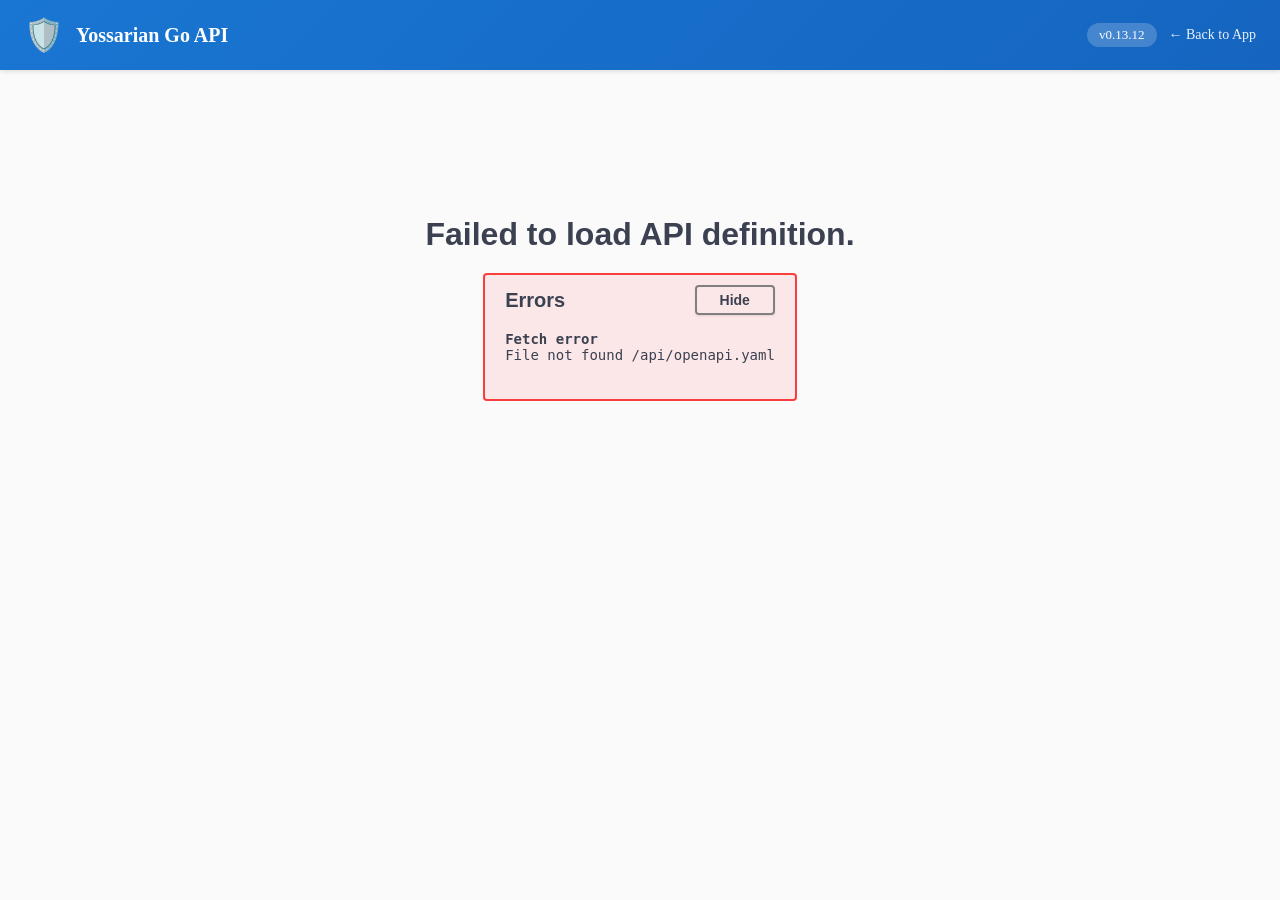
==== docs/swagger-ui.html @ 52fb743a "feat: add OpenAPI documentation with embedded Swagger UI" ====
﻿<!DOCTYPE html>
<html lang="en">
<head>
    <meta charset="UTF-8">
    <meta name="viewport" content="width=device-width, initial-scale=1.0">
    <title>Yossarian Go API Documentation</title>
    <link rel="icon" href="data:image/svg+xml,<svg xmlns='http://www.w3.org/2000/svg' viewBox='0 0 100 100'><text y='.9em' font-size='90'>🛡️</text></svg>">
    <link rel="stylesheet" type="text/css" href="/docs/swagger-ui.css">
    <style>
        html { box-sizing: border-box; overflow-y: scroll; }
        *, *:before, *:after { box-sizing: inherit; }
        body { margin: 0; background: #fafafa; }
        .swagger-ui .topbar { display: none; }
        .swagger-ui .info .title { font-size: 2em; }
        .custom-header {
            background: linear-gradient(135deg, #1976d2, #1565c0);
            color: white;
            padding: 16px 24px;
            display: flex;
            align-items: center;
            gap: 12px;
            box-shadow: 0 2px 4px rgba(0,0,0,0.1);
        }
        .custom-header .logo { font-size: 32px; }
        .custom-header .title { font-size: 20px; font-weight: 600; }
        .custom-header .version { 
            background: rgba(255,255,255,0.2); 
            padding: 4px 12px; 
            border-radius: 12px; 
            font-size: 13px;
            margin-left: auto;
        }
        .custom-header .back-link {
            color: white;
            text-decoration: none;
            opacity: 0.9;
            font-size: 14px;
        }
        .custom-header .back-link:hover { opacity: 1; }
    </style>
</head>
<body>
    <div class="custom-header">
        <span class="logo">🛡️</span>
        <span class="title">Yossarian Go API</span>
        <span class="version">v0.13.12</span>
        <a href="/" class="back-link">← Back to App</a>
    </div>
    <div id="swagger-ui"></div>
    <script src="/docs/swagger-ui-bundle.js" charset="UTF-8"></script>
    <script src="/docs/swagger-ui-standalone-preset.js" charset="UTF-8"></script>
    <script>
        window.onload = function() {
            const ui = SwaggerUIBundle({
                url: "/api/openapi.yaml",
                dom_id: '#swagger-ui',
                deepLinking: true,
                presets: [
                    SwaggerUIBundle.presets.apis,
                    SwaggerUIStandalonePreset
                ],
                plugins: [
                    SwaggerUIBundle.plugins.DownloadUrl
                ],
                layout: "StandaloneLayout",
                defaultModelsExpandDepth: -1,
                docExpansion: "list",
                filter: true
            });
            window.ui = ui;
        };
    </script>
</body>
</html>
---- docs/swagger-ui.css ----
.swagger-ui{color:#3b4151;font-family:sans-serif/*! normalize.css v7.0.0 | MIT License | github.com/necolas/normalize.css */}.swagger-ui html{line-height:1.15;-ms-text-size-adjust:100%;-webkit-text-size-adjust:100%}.swagger-ui body{margin:0}.swagger-ui article,.swagger-ui aside,.swagger-ui footer,.swagger-ui header,.swagger-ui nav,.swagger-ui section{display:block}.swagger-ui h1{font-size:2em;margin:.67em 0}.swagger-ui figcaption,.swagger-ui figure,.swagger-ui main{display:block}.swagger-ui figure{margin:1em 40px}.swagger-ui hr{box-sizing:content-box;height:0;overflow:visible}.swagger-ui pre{font-family:monospace,monospace;font-size:1em}.swagger-ui a{background-color:transparent;-webkit-text-decoration-skip:objects}.swagger-ui abbr[title]{border-bottom:none;text-decoration:underline;-webkit-text-decoration:underline dotted;text-decoration:underline dotted}.swagger-ui b,.swagger-ui strong{font-weight:inherit;font-weight:bolder}.swagger-ui code,.swagger-ui kbd,.swagger-ui samp{font-family:monospace,monospace;font-size:1em}.swagger-ui dfn{font-style:italic}.swagger-ui mark{background-color:#ff0;color:#000}.swagger-ui small{font-size:80%}.swagger-ui sub,.swagger-ui sup{font-size:75%;line-height:0;position:relative;vertical-align:baseline}.swagger-ui sub{bottom:-.25em}.swagger-ui sup{top:-.5em}.swagger-ui audio,.swagger-ui video{display:inline-block}.swagger-ui audio:not([controls]){display:none;height:0}.swagger-ui img{border-style:none}.swagger-ui svg:not(:root){overflow:hidden}.swagger-ui button,.swagger-ui input,.swagger-ui optgroup,.swagger-ui select,.swagger-ui textarea{font-family:sans-serif;font-size:100%;line-height:1.15;margin:0}.swagger-ui button,.swagger-ui input{overflow:visible}.swagger-ui button,.swagger-ui select{text-transform:none}.swagger-ui [type=reset],.swagger-ui [type=submit],.swagger-ui button,.swagger-ui html [type=button]{-webkit-appearance:button}.swagger-ui [type=button]::-moz-focus-inner,.swagger-ui [type=reset]::-moz-focus-inner,.swagger-ui [type=submit]::-moz-focus-inner,.swagger-ui button::-moz-focus-inner{border-style:none;padding:0}.swagger-ui [type=button]:-moz-focusring,.swagger-ui [type=reset]:-moz-focusring,.swagger-ui [type=submit]:-moz-focusring,.swagger-ui button:-moz-focusring{outline:1px dotted ButtonText}.swagger-ui fieldset{padding:.35em .75em .625em}.swagger-ui legend{box-sizing:border-box;color:inherit;display:table;max-width:100%;padding:0;white-space:normal}.swagger-ui progress{display:inline-block;vertical-align:baseline}.swagger-ui textarea{overflow:auto}.swagger-ui [type=checkbox],.swagger-ui [type=radio]{box-sizing:border-box;padding:0}.swagger-ui [type=number]::-webkit-inner-spin-button,.swagger-ui [type=number]::-webkit-outer-spin-button{height:auto}.swagger-ui [type=search]{-webkit-appearance:textfield;outline-offset:-2px}.swagger-ui [type=search]::-webkit-search-cancel-button,.swagger-ui [type=search]::-webkit-search-decoration{-webkit-appearance:none}.swagger-ui ::-webkit-file-upload-button{-webkit-appearance:button;font:inherit}.swagger-ui details,.swagger-ui menu{display:block}.swagger-ui summary{display:list-item}.swagger-ui canvas{display:inline-block}.swagger-ui [hidden],.swagger-ui template{display:none}.swagger-ui .debug *{outline:1px solid gold}.swagger-ui .debug-white *{outline:1px solid #fff}.swagger-ui .debug-black *{outline:1px solid #000}.swagger-ui .debug-grid{background:transparent url([data-uri]) repeat 0 0}.swagger-ui .debug-grid-16{background:transparent url([data-uri]) repeat 0 0}.swagger-ui .debug-grid-8-solid{background:#fff url([data-uri]) repeat 0 0}.swagger-ui .debug-grid-16-solid{background:#fff url([data-uri]) repeat 0 0}.swagger-ui .border-box,.swagger-ui a,.swagger-ui article,.swagger-ui body,.swagger-ui code,.swagger-ui dd,.swagger-ui div,.swagger-ui dl,.swagger-ui dt,.swagger-ui fieldset,.swagger-ui footer,.swagger-ui form,.swagger-ui h1,.swagger-ui h2,.swagger-ui h3,.swagger-ui h4,.swagger-ui h5,.swagger-ui h6,.swagger-ui header,.swagger-ui html,.swagger-ui input[type=email],.swagger-ui input[type=number],.swagger-ui input[type=password],.swagger-ui input[type=tel],.swagger-ui input[type=text],.swagger-ui input[type=url],.swagger-ui legend,.swagger-ui li,.swagger-ui main,.swagger-ui ol,.swagger-ui p,.swagger-ui pre,.swagger-ui section,.swagger-ui table,.swagger-ui td,.swagger-ui textarea,.swagger-ui th,.swagger-ui tr,.swagger-ui ul{box-sizing:border-box}.swagger-ui .aspect-ratio{height:0;position:relative}.swagger-ui .aspect-ratio--16x9{padding-bottom:56.25%}.swagger-ui .aspect-ratio--9x16{padding-bottom:177.77%}.swagger-ui .aspect-ratio--4x3{padding-bottom:75%}.swagger-ui .aspect-ratio--3x4{padding-bottom:133.33%}.swagger-ui .aspect-ratio--6x4{padding-bottom:66.6%}.swagger-ui .aspect-ratio--4x6{padding-bottom:150%}.swagger-ui .aspect-ratio--8x5{padding-bottom:62.5%}.swagger-ui .aspect-ratio--5x8{padding-bottom:160%}.swagger-ui .aspect-ratio--7x5{padding-bottom:71.42%}.swagger-ui .aspect-ratio--5x7{padding-bottom:140%}.swagger-ui .aspect-ratio--1x1{padding-bottom:100%}.swagger-ui .aspect-ratio--object{bottom:0;height:100%;left:0;position:absolute;right:0;top:0;width:100%;z-index:100}@media screen and (min-width:30em){.swagger-ui .aspect-ratio-ns{height:0;position:relative}.swagger-ui .aspect-ratio--16x9-ns{padding-bottom:56.25%}.swagger-ui .aspect-ratio--9x16-ns{padding-bottom:177.77%}.swagger-ui .aspect-ratio--4x3-ns{padding-bottom:75%}.swagger-ui .aspect-ratio--3x4-ns{padding-bottom:133.33%}.swagger-ui .aspect-ratio--6x4-ns{padding-bottom:66.6%}.swagger-ui .aspect-ratio--4x6-ns{padding-bottom:150%}.swagger-ui .aspect-ratio--8x5-ns{padding-bottom:62.5%}.swagger-ui .aspect-ratio--5x8-ns{padding-bottom:160%}.swagger-ui .aspect-ratio--7x5-ns{padding-bottom:71.42%}.swagger-ui .aspect-ratio--5x7-ns{padding-bottom:140%}.swagger-ui .aspect-ratio--1x1-ns{padding-bottom:100%}.swagger-ui .aspect-ratio--object-ns{bottom:0;height:100%;left:0;position:absolute;right:0;top:0;width:100%;z-index:100}}@media screen and (min-width:30em)and (max-width:60em){.swagger-ui .aspect-ratio-m{height:0;position:relative}.swagger-ui .aspect-ratio--16x9-m{padding-bottom:56.25%}.swagger-ui .aspect-ratio--9x16-m{padding-bottom:177.77%}.swagger-ui .aspect-ratio--4x3-m{padding-bottom:75%}.swagger-ui .aspect-ratio--3x4-m{padding-bottom:133.33%}.swagger-ui .aspect-ratio--6x4-m{padding-bottom:66.6%}.swagger-ui .aspect-ratio--4x6-m{padding-bottom:150%}.swagger-ui .aspect-ratio--8x5-m{padding-bottom:62.5%}.swagger-ui .aspect-ratio--5x8-m{padding-bottom:160%}.swagger-ui .aspect-ratio--7x5-m{padding-bottom:71.42%}.swagger-ui .aspect-ratio--5x7-m{padding-bottom:140%}.swagger-ui .aspect-ratio--1x1-m{padding-bottom:100%}.swagger-ui .aspect-ratio--object-m{bottom:0;height:100%;left:0;position:absolute;right:0;top:0;width:100%;z-index:100}}@media screen and (min-width:60em){.swagger-ui .aspect-ratio-l{height:0;position:relative}.swagger-ui .aspect-ratio--16x9-l{padding-bottom:56.25%}.swagger-ui .aspect-ratio--9x16-l{padding-bottom:177.77%}.swagger-ui .aspect-ratio--4x3-l{padding-bottom:75%}.swagger-ui .aspect-ratio--3x4-l{padding-bottom:133.33%}.swagger-ui .aspect-ratio--6x4-l{padding-bottom:66.6%}.swagger-ui .aspect-ratio--4x6-l{padding-bottom:150%}.swagger-ui .aspect-ratio--8x5-l{padding-bottom:62.5%}.swagger-ui .aspect-ratio--5x8-l{padding-bottom:160%}.swagger-ui .aspect-ratio--7x5-l{padding-bottom:71.42%}.swagger-ui .aspect-ratio--5x7-l{padding-bottom:140%}.swagger-ui .aspect-ratio--1x1-l{padding-bottom:100%}.swagger-ui .aspect-ratio--object-l{bottom:0;height:100%;left:0;position:absolute;right:0;top:0;width:100%;z-index:100}}.swagger-ui img{max-width:100%}.swagger-ui .cover{background-size:cover!important}.swagger-ui .contain{background-size:contain!important}@media screen and (min-width:30em){.swagger-ui .cover-ns{background-size:cover!important}.swagger-ui .contain-ns{background-size:contain!important}}@media screen and (min-width:30em)and (max-width:60em){.swagger-ui .cover-m{background-size:cover!important}.swagger-ui .contain-m{background-size:contain!important}}@media screen and (min-width:60em){.swagger-ui .cover-l{background-size:cover!important}.swagger-ui .contain-l{background-size:contain!important}}.swagger-ui .bg-center{background-position:50%;background-repeat:no-repeat}.swagger-ui .bg-top{background-position:top;background-repeat:no-repeat}.swagger-ui .bg-right{background-position:100%;background-repeat:no-repeat}.swagger-ui .bg-bottom{background-position:bottom;background-repeat:no-repeat}.swagger-ui .bg-left{background-position:0;background-repeat:no-repeat}@media screen and (min-width:30em){.swagger-ui .bg-center-ns{background-position:50%;background-repeat:no-repeat}.swagger-ui .bg-top-ns{background-position:top;background-repeat:no-repeat}.swagger-ui .bg-right-ns{background-position:100%;background-repeat:no-repeat}.swagger-ui .bg-bottom-ns{background-position:bottom;background-repeat:no-repeat}.swagger-ui .bg-left-ns{background-position:0;background-repeat:no-repeat}}@media screen and (min-width:30em)and (max-width:60em){.swagger-ui .bg-center-m{background-position:50%;background-repeat:no-repeat}.swagger-ui .bg-top-m{background-position:top;background-repeat:no-repeat}.swagger-ui .bg-right-m{background-position:100%;background-repeat:no-repeat}.swagger-ui .bg-bottom-m{background-position:bottom;background-repeat:no-repeat}.swagger-ui .bg-left-m{background-position:0;background-repeat:no-repeat}}@media screen and (min-width:60em){.swagger-ui .bg-center-l{background-position:50%;background-repeat:no-repeat}.swagger-ui .bg-top-l{background-position:top;background-repeat:no-repeat}.swagger-ui .bg-right-l{background-position:100%;background-repeat:no-repeat}.swagger-ui .bg-bottom-l{background-position:bottom;background-repeat:no-repeat}.swagger-ui .bg-left-l{background-position:0;background-repeat:no-repeat}}.swagger-ui .outline{outline:1px solid}.swagger-ui .outline-transparent{outline:1px solid transparent}.swagger-ui .outline-0{outline:0}@media screen and (min-width:30em){.swagger-ui .outline-ns{outline:1px solid}.swagger-ui .outline-transparent-ns{outline:1px solid transparent}.swagger-ui .outline-0-ns{outline:0}}@media screen and (min-width:30em)and (max-width:60em){.swagger-ui .outline-m{outline:1px solid}.swagger-ui .outline-transparent-m{outline:1px solid transparent}.swagger-ui .outline-0-m{outline:0}}@media screen and (min-width:60em){.swagger-ui .outline-l{outline:1px solid}.swagger-ui .outline-transparent-l{outline:1px solid transparent}.swagger-ui .outline-0-l{outline:0}}.swagger-ui .ba{border-style:solid;border-width:1px}.swagger-ui .bt{border-top-style:solid;border-top-width:1px}.swagger-ui .br{border-right-style:solid;border-right-width:1px}.swagger-ui .bb{border-bottom-style:solid;border-bottom-width:1px}.swagger-ui .bl{border-left-style:solid;border-left-width:1px}.swagger-ui .bn{border-style:none;border-width:0}@media screen and (min-width:30em){.swagger-ui .ba-ns{border-style:solid;border-width:1px}.swagger-ui .bt-ns{border-top-style:solid;border-top-width:1px}.swagger-ui .br-ns{border-right-style:solid;border-right-width:1px}.swagger-ui .bb-ns{border-bottom-style:solid;border-bottom-width:1px}.swagger-ui .bl-ns{border-left-style:solid;border-left-width:1px}.swagger-ui .bn-ns{border-style:none;border-width:0}}@media screen and (min-width:30em)and (max-width:60em){.swagger-ui .ba-m{border-style:solid;border-width:1px}.swagger-ui .bt-m{border-top-style:solid;border-top-width:1px}.swagger-ui .br-m{border-right-style:solid;border-right-width:1px}.swagger-ui .bb-m{border-bottom-style:solid;border-bottom-width:1px}.swagger-ui .bl-m{border-left-style:solid;border-left-width:1px}.swagger-ui .bn-m{border-style:none;border-width:0}}@media screen and (min-width:60em){.swagger-ui .ba-l{border-style:solid;border-width:1px}.swagger-ui .bt-l{border-top-style:solid;border-top-width:1px}.swagger-ui .br-l{border-right-style:solid;border-right-width:1px}.swagger-ui .bb-l{border-bottom-style:solid;border-bottom-width:1px}.swagger-ui .bl-l{border-left-style:solid;border-left-width:1px}.swagger-ui .bn-l{border-style:none;border-width:0}}.swagger-ui .b--black{border-color:#000}.swagger-ui .b--near-black{border-color:#111}.swagger-ui .b--dark-gray{border-color:#333}.swagger-ui .b--mid-gray{border-color:#555}.swagger-ui .b--gray{border-color:#777}.swagger-ui .b--silver{border-color:#999}.swagger-ui .b--light-silver{border-color:#aaa}.swagger-ui .b--moon-gray{border-color:#ccc}.swagger-ui .b--light-gray{border-color:#eee}.swagger-ui .b--near-white{border-color:#f4f4f4}.swagger-ui .b--white{border-color:#fff}.swagger-ui .b--white-90{border-color:hsla(0,0%,100%,.9)}.swagger-ui .b--white-80{border-color:hsla(0,0%,100%,.8)}.swagger-ui .b--white-70{border-color:hsla(0,0%,100%,.7)}.swagger-ui .b--white-60{border-color:hsla(0,0%,100%,.6)}.swagger-ui .b--white-50{border-color:hsla(0,0%,100%,.5)}.swagger-ui .b--white-40{border-color:hsla(0,0%,100%,.4)}.swagger-ui .b--white-30{border-color:hsla(0,0%,100%,.3)}.swagger-ui .b--white-20{border-color:hsla(0,0%,100%,.2)}.swagger-ui .b--white-10{border-color:hsla(0,0%,100%,.1)}.swagger-ui .b--white-05{border-color:hsla(0,0%,100%,.05)}.swagger-ui .b--white-025{border-color:hsla(0,0%,100%,.025)}.swagger-ui .b--white-0125{border-color:hsla(0,0%,100%,.013)}.swagger-ui .b--black-90{border-color:rgba(0,0,0,.9)}.swagger-ui .b--black-80{border-color:rgba(0,0,0,.8)}.swagger-ui .b--black-70{border-color:rgba(0,0,0,.7)}.swagger-ui .b--black-60{border-color:rgba(0,0,0,.6)}.swagger-ui .b--black-50{border-color:rgba(0,0,0,.5)}.swagger-ui .b--black-40{border-color:rgba(0,0,0,.4)}.swagger-ui .b--black-30{border-color:rgba(0,0,0,.3)}.swagger-ui .b--black-20{border-color:rgba(0,0,0,.2)}.swagger-ui .b--black-10{border-color:rgba(0,0,0,.1)}.swagger-ui .b--black-05{border-color:rgba(0,0,0,.05)}.swagger-ui .b--black-025{border-color:rgba(0,0,0,.025)}.swagger-ui .b--black-0125{border-color:rgba(0,0,0,.013)}.swagger-ui .b--dark-red{border-color:#e7040f}.swagger-ui .b--red{border-color:#ff4136}.swagger-ui .b--light-red{border-color:#ff725c}.swagger-ui .b--orange{border-color:#ff6300}.swagger-ui .b--gold{border-color:#ffb700}.swagger-ui .b--yellow{border-color:gold}.swagger-ui .b--light-yellow{border-color:#fbf1a9}.swagger-ui .b--purple{border-color:#5e2ca5}.swagger-ui .b--light-purple{border-color:#a463f2}.swagger-ui .b--dark-pink{border-color:#d5008f}.swagger-ui .b--hot-pink{border-color:#ff41b4}.swagger-ui .b--pink{border-color:#ff80cc}.swagger-ui .b--light-pink{border-color:#ffa3d7}.swagger-ui .b--dark-green{border-color:#137752}.swagger-ui .b--green{border-color:#19a974}.swagger-ui .b--light-green{border-color:#9eebcf}.swagger-ui .b--navy{border-color:#001b44}.swagger-ui .b--dark-blue{border-color:#00449e}.swagger-ui .b--blue{border-color:#357edd}.swagger-ui .b--light-blue{border-color:#96ccff}.swagger-ui .b--lightest-blue{border-color:#cdecff}.swagger-ui .b--washed-blue{border-color:#f6fffe}.swagger-ui .b--washed-green{border-color:#e8fdf5}.swagger-ui .b--washed-yellow{border-color:#fffceb}.swagger-ui .b--washed-red{border-color:#ffdfdf}.swagger-ui .b--transparent{border-color:transparent}.swagger-ui .b--inherit{border-color:inherit}.swagger-ui .br0{border-radius:0}.swagger-ui .br1{border-radius:.125rem}.swagger-ui .br2{border-radius:.25rem}.swagger-ui .br3{border-radius:.5rem}.swagger-ui .br4{border-radius:1rem}.swagger-ui .br-100{border-radius:100%}.swagger-ui .br-pill{border-radius:9999px}.swagger-ui .br--bottom{border-top-left-radius:0;border-top-right-radius:0}.swagger-ui .br--top{border-bottom-left-radius:0;border-bottom-right-radius:0}.swagger-ui .br--right{border-bottom-left-radius:0;border-top-left-radius:0}.swagger-ui .br--left{border-bottom-right-radius:0;border-top-right-radius:0}@media screen and (min-width:30em){.swagger-ui .br0-ns{border-radius:0}.swagger-ui .br1-ns{border-radius:.125rem}.swagger-ui .br2-ns{border-radius:.25rem}.swagger-ui .br3-ns{border-radius:.5rem}.swagger-ui .br4-ns{border-radius:1rem}.swagger-ui .br-100-ns{border-radius:100%}.swagger-ui .br-pill-ns{border-radius:9999px}.swagger-ui .br--bottom-ns{border-top-left-radius:0;border-top-right-radius:0}.swagger-ui .br--top-ns{border-bottom-left-radius:0;border-bottom-right-radius:0}.swagger-ui .br--right-ns{border-bottom-left-radius:0;border-top-left-radius:0}.swagger-ui .br--left-ns{border-bottom-right-radius:0;border-top-right-radius:0}}@media screen and (min-width:30em)and (max-width:60em){.swagger-ui .br0-m{border-radius:0}.swagger-ui .br1-m{border-radius:.125rem}.swagger-ui .br2-m{border-radius:.25rem}.swagger-ui .br3-m{border-radius:.5rem}.swagger-ui .br4-m{border-radius:1rem}.swagger-ui .br-100-m{border-radius:100%}.swagger-ui .br-pill-m{border-radius:9999px}.swagger-ui .br--bottom-m{border-top-left-radius:0;border-top-right-radius:0}.swagger-ui .br--top-m{border-bottom-left-radius:0;border-bottom-right-radius:0}.swagger-ui .br--right-m{border-bottom-left-radius:0;border-top-left-radius:0}.swagger-ui .br--left-m{border-bottom-right-radius:0;border-top-right-radius:0}}@media screen and (min-width:60em){.swagger-ui .br0-l{border-radius:0}.swagger-ui .br1-l{border-radius:.125rem}.swagger-ui .br2-l{border-radius:.25rem}.swagger-ui .br3-l{border-radius:.5rem}.swagger-ui .br4-l{border-radius:1rem}.swagger-ui .br-100-l{border-radius:100%}.swagger-ui .br-pill-l{border-radius:9999px}.swagger-ui .br--bottom-l{border-top-left-radius:0;border-top-right-radius:0}.swagger-ui .br--top-l{border-bottom-left-radius:0;border-bottom-right-radius:0}.swagger-ui .br--right-l{border-bottom-left-radius:0;border-top-left-radius:0}.swagger-ui .br--left-l{border-bottom-right-radius:0;border-top-right-radius:0}}.swagger-ui .b--dotted{border-style:dotted}.swagger-ui .b--dashed{border-style:dashed}.swagger-ui .b--solid{border-style:solid}.swagger-ui .b--none{border-style:none}@media screen and (min-width:30em){.swagger-ui .b--dotted-ns{border-style:dotted}.swagger-ui .b--dashed-ns{border-style:dashed}.swagger-ui .b--solid-ns{border-style:solid}.swagger-ui .b--none-ns{border-style:none}}@media screen and (min-width:30em)and (max-width:60em){.swagger-ui .b--dotted-m{border-style:dotted}.swagger-ui .b--dashed-m{border-style:dashed}.swagger-ui .b--solid-m{border-style:solid}.swagger-ui .b--none-m{border-style:none}}@media screen and (min-width:60em){.swagger-ui .b--dotted-l{border-style:dotted}.swagger-ui .b--dashed-l{border-style:dashed}.swagger-ui .b--solid-l{border-style:solid}.swagger-ui .b--none-l{border-style:none}}.swagger-ui .bw0{border-width:0}.swagger-ui .bw1{border-width:.125rem}.swagger-ui .bw2{border-width:.25rem}.swagger-ui .bw3{border-width:.5rem}.swagger-ui .bw4{border-width:1rem}.swagger-ui .bw5{border-width:2rem}.swagger-ui .bt-0{border-top-width:0}.swagger-ui .br-0{border-right-width:0}.swagger-ui .bb-0{border-bottom-width:0}.swagger-ui .bl-0{border-left-width:0}@media screen and (min-width:30em){.swagger-ui .bw0-ns{border-width:0}.swagger-ui .bw1-ns{border-width:.125rem}.swagger-ui .bw2-ns{border-width:.25rem}.swagger-ui .bw3-ns{border-width:.5rem}.swagger-ui .bw4-ns{border-width:1rem}.swagger-ui .bw5-ns{border-width:2rem}.swagger-ui .bt-0-ns{border-top-width:0}.swagger-ui .br-0-ns{border-right-width:0}.swagger-ui .bb-0-ns{border-bottom-width:0}.swagger-ui .bl-0-ns{border-left-width:0}}@media screen and (min-width:30em)and (max-width:60em){.swagger-ui .bw0-m{border-width:0}.swagger-ui .bw1-m{border-width:.125rem}.swagger-ui .bw2-m{border-width:.25rem}.swagger-ui .bw3-m{border-width:.5rem}.swagger-ui .bw4-m{border-width:1rem}.swagger-ui .bw5-m{border-width:2rem}.swagger-ui .bt-0-m{border-top-width:0}.swagger-ui .br-0-m{border-right-width:0}.swagger-ui .bb-0-m{border-bottom-width:0}.swagger-ui .bl-0-m{border-left-width:0}}@media screen and (min-width:60em){.swagger-ui .bw0-l{border-width:0}.swagger-ui .bw1-l{border-width:.125rem}.swagger-ui .bw2-l{border-width:.25rem}.swagger-ui .bw3-l{border-width:.5rem}.swagger-ui .bw4-l{border-width:1rem}.swagger-ui .bw5-l{border-width:2rem}.swagger-ui .bt-0-l{border-top-width:0}.swagger-ui .br-0-l{border-right-width:0}.swagger-ui .bb-0-l{border-bottom-width:0}.swagger-ui .bl-0-l{border-left-width:0}}.swagger-ui .shadow-1{box-shadow:0 0 4px 2px rgba(0,0,0,.2)}.swagger-ui .shadow-2{box-shadow:0 0 8px 2px rgba(0,0,0,.2)}.swagger-ui .shadow-3{box-shadow:2px 2px 4px 2px rgba(0,0,0,.2)}.swagger-ui .shadow-4{box-shadow:2px 2px 8px 0 rgba(0,0,0,.2)}.swagger-ui .shadow-5{box-shadow:4px 4px 8px 0 rgba(0,0,0,.2)}@media screen and (min-width:30em){.swagger-ui .shadow-1-ns{box-shadow:0 0 4px 2px rgba(0,0,0,.2)}.swagger-ui .shadow-2-ns{box-shadow:0 0 8px 2px rgba(0,0,0,.2)}.swagger-ui .shadow-3-ns{box-shadow:2px 2px 4px 2px rgba(0,0,0,.2)}.swagger-ui .shadow-4-ns{box-shadow:2px 2px 8px 0 rgba(0,0,0,.2)}.swagger-ui .shadow-5-ns{box-shadow:4px 4px 8px 0 rgba(0,0,0,.2)}}@media screen and (min-width:30em)and (max-width:60em){.swagger-ui .shadow-1-m{box-shadow:0 0 4px 2px rgba(0,0,0,.2)}.swagger-ui .shadow-2-m{box-shadow:0 0 8px 2px rgba(0,0,0,.2)}.swagger-ui .shadow-3-m{box-shadow:2px 2px 4px 2px rgba(0,0,0,.2)}.swagger-ui .shadow-4-m{box-shadow:2px 2px 8px 0 rgba(0,0,0,.2)}.swagger-ui .shadow-5-m{box-shadow:4px 4px 8px 0 rgba(0,0,0,.2)}}@media screen and (min-width:60em){.swagger-ui .shadow-1-l{box-shadow:0 0 4px 2px rgba(0,0,0,.2)}.swagger-ui .shadow-2-l{box-shadow:0 0 8px 2px rgba(0,0,0,.2)}.swagger-ui .shadow-3-l{box-shadow:2px 2px 4px 2px rgba(0,0,0,.2)}.swagger-ui .shadow-4-l{box-shadow:2px 2px 8px 0 rgba(0,0,0,.2)}.swagger-ui .shadow-5-l{box-shadow:4px 4px 8px 0 rgba(0,0,0,.2)}}.swagger-ui .pre{overflow-x:auto;overflow-y:hidden;overflow:scroll}.swagger-ui .top-0{top:0}.swagger-ui .right-0{right:0}.swagger-ui .bottom-0{bottom:0}.swagger-ui .left-0{left:0}.swagger-ui .top-1{top:1rem}.swagger-ui .right-1{right:1rem}.swagger-ui .bottom-1{bottom:1rem}.swagger-ui .left-1{left:1rem}.swagger-ui .top-2{top:2rem}.swagger-ui .right-2{right:2rem}.swagger-ui .bottom-2{bottom:2rem}.swagger-ui .left-2{left:2rem}.swagger-ui .top--1{top:-1rem}.swagger-ui .right--1{right:-1rem}.swagger-ui .bottom--1{bottom:-1rem}.swagger-ui .left--1{left:-1rem}.swagger-ui .top--2{top:-2rem}.swagger-ui .right--2{right:-2rem}.swagger-ui .bottom--2{bottom:-2rem}.swagger-ui .left--2{left:-2rem}.swagger-ui .absolute--fill{bottom:0;left:0;right:0;top:0}@media screen and (min-width:30em){.swagger-ui .top-0-ns{top:0}.swagger-ui .left-0-ns{left:0}.swagger-ui .right-0-ns{right:0}.swagger-ui .bottom-0-ns{bottom:0}.swagger-ui .top-1-ns{top:1rem}.swagger-ui .left-1-ns{left:1rem}.swagger-ui .right-1-ns{right:1rem}.swagger-ui .bottom-1-ns{bottom:1rem}.swagger-ui .top-2-ns{top:2rem}.swagger-ui .left-2-ns{left:2rem}.swagger-ui .right-2-ns{right:2rem}.swagger-ui .bottom-2-ns{bottom:2rem}.swagger-ui .top--1-ns{top:-1rem}.swagger-ui .right--1-ns{right:-1rem}.swagger-ui .bottom--1-ns{bottom:-1rem}.swagger-ui .left--1-ns{left:-1rem}.swagger-ui .top--2-ns{top:-2rem}.swagger-ui .right--2-ns{right:-2rem}.swagger-ui .bottom--2-ns{bottom:-2rem}.swagger-ui .left--2-ns{left:-2rem}.swagger-ui .absolute--fill-ns{bottom:0;left:0;right:0;top:0}}@media screen and (min-width:30em)and (max-width:60em){.swagger-ui .top-0-m{top:0}.swagger-ui .left-0-m{left:0}.swagger-ui .right-0-m{right:0}.swagger-ui .bottom-0-m{bottom:0}.swagger-ui .top-1-m{top:1rem}.swagger-ui .left-1-m{left:1rem}.swagger-ui .right-1-m{right:1rem}.swagger-ui .bottom-1-m{bottom:1rem}.swagger-ui .top-2-m{top:2rem}.swagger-ui .left-2-m{left:2rem}.swagger-ui .right-2-m{right:2rem}.swagger-ui .bottom-2-m{bottom:2rem}.swagger-ui .top--1-m{top:-1rem}.swagger-ui .right--1-m{right:-1rem}.swagger-ui .bottom--1-m{bottom:-1rem}.swagger-ui .left--1-m{left:-1rem}.swagger-ui .top--2-m{top:-2rem}.swagger-ui .right--2-m{right:-2rem}.swagger-ui .bottom--2-m{bottom:-2rem}.swagger-ui .left--2-m{left:-2rem}.swagger-ui .absolute--fill-m{bottom:0;left:0;right:0;top:0}}@media screen and (min-width:60em){.swagger-ui .top-0-l{top:0}.swagger-ui .left-0-l{left:0}.swagger-ui .right-0-l{right:0}.swagger-ui .bottom-0-l{bottom:0}.swagger-ui .top-1-l{top:1rem}.swagger-ui .left-1-l{left:1rem}.swagger-ui .right-1-l{right:1rem}.swagger-ui .bottom-1-l{bottom:1rem}.swagger-ui .top-2-l{top:2rem}.swagger-ui .left-2-l{left:2rem}.swagger-ui .right-2-l{right:2rem}.swagger-ui .bottom-2-l{bottom:2rem}.swagger-ui .top--1-l{top:-1rem}.swagger-ui .right--1-l{right:-1rem}.swagger-ui .bottom--1-l{bottom:-1rem}.swagger-ui .left--1-l{left:-1rem}.swagger-ui .top--2-l{top:-2rem}.swagger-ui .right--2-l{right:-2rem}.swagger-ui .bottom--2-l{bottom:-2rem}.swagger-ui .left--2-l{left:-2rem}.swagger-ui .absolute--fill-l{bottom:0;left:0;right:0;top:0}}.swagger-ui .cf:after,.swagger-ui .cf:before{content:" ";display:table}.swagger-ui .cf:after{clear:both}.swagger-ui .cf{zoom:1}.swagger-ui .cl{clear:left}.swagger-ui .cr{clear:right}.swagger-ui .cb{clear:both}.swagger-ui .cn{clear:none}@media screen and (min-width:30em){.swagger-ui .cl-ns{clear:left}.swagger-ui .cr-ns{clear:right}.swagger-ui .cb-ns{clear:both}.swagger-ui .cn-ns{clear:none}}@media screen and (min-width:30em)and (max-width:60em){.swagger-ui .cl-m{clear:left}.swagger-ui .cr-m{clear:right}.swagger-ui .cb-m{clear:both}.swagger-ui .cn-m{clear:none}}@media screen and (min-width:60em){.swagger-ui .cl-l{clear:left}.swagger-ui .cr-l{clear:right}.swagger-ui .cb-l{clear:both}.swagger-ui .cn-l{clear:none}}.swagger-ui .flex{display:flex}.swagger-ui .inline-flex{display:inline-flex}.swagger-ui .flex-auto{flex:1 1 auto;min-height:0;min-width:0}.swagger-ui .flex-none{flex:none}.swagger-ui .flex-column{flex-direction:column}.swagger-ui .flex-row{flex-direction:row}.swagger-ui .flex-wrap{flex-wrap:wrap}.swagger-ui .flex-nowrap{flex-wrap:nowrap}.swagger-ui .flex-wrap-reverse{flex-wrap:wrap-reverse}.swagger-ui .flex-column-reverse{flex-direction:column-reverse}.swagger-ui .flex-row-reverse{flex-direction:row-reverse}.swagger-ui .items-start{align-items:flex-start}.swagger-ui .items-end{align-items:flex-end}.swagger-ui .items-center{align-items:center}.swagger-ui .items-baseline{align-items:baseline}.swagger-ui .items-stretch{align-items:stretch}.swagger-ui .self-start{align-self:flex-start}.swagger-ui .self-end{align-self:flex-end}.swagger-ui .self-center{align-self:center}.swagger-ui .self-baseline{align-self:baseline}.swagger-ui .self-stretch{align-self:stretch}.swagger-ui .justify-start{justify-content:flex-start}.swagger-ui .justify-end{justify-content:flex-end}.swagger-ui .justify-center{justify-content:center}.swagger-ui .justify-between{justify-content:space-between}.swagger-ui .justify-around{justify-content:space-around}.swagger-ui .content-start{align-content:flex-start}.swagger-ui .content-end{align-content:flex-end}.swagger-ui .content-center{align-content:center}.swagger-ui .content-between{align-content:space-between}.swagger-ui .content-around{align-content:space-around}.swagger-ui .content-stretch{align-content:stretch}.swagger-ui .order-0{order:0}.swagger-ui .order-1{order:1}.swagger-ui .order-2{order:2}.swagger-ui .order-3{order:3}.swagger-ui .order-4{order:4}.swagger-ui .order-5{order:5}.swagger-ui .order-6{order:6}.swagger-ui .order-7{order:7}.swagger-ui .order-8{order:8}.swagger-ui .order-last{order:99999}.swagger-ui .flex-grow-0{flex-grow:0}.swagger-ui .flex-grow-1{flex-grow:1}.swagger-ui .flex-shrink-0{flex-shrink:0}.swagger-ui .flex-shrink-1{flex-shrink:1}@media screen and (min-width:30em){.swagger-ui .flex-ns{display:flex}.swagger-ui .inline-flex-ns{display:inline-flex}.swagger-ui .flex-auto-ns{flex:1 1 auto;min-height:0;min-width:0}.swagger-ui .flex-none-ns{flex:none}.swagger-ui .flex-column-ns{flex-direction:column}.swagger-ui .flex-row-ns{flex-direction:row}.swagger-ui .flex-wrap-ns{flex-wrap:wrap}.swagger-ui .flex-nowrap-ns{flex-wrap:nowrap}.swagger-ui .flex-wrap-reverse-ns{flex-wrap:wrap-reverse}.swagger-ui .flex-column-reverse-ns{flex-direction:column-reverse}.swagger-ui .flex-row-reverse-ns{flex-direction:row-reverse}.swagger-ui .items-start-ns{align-items:flex-start}.swagger-ui .items-end-ns{align-items:flex-end}.swagger-ui .items-center-ns{align-items:center}.swagger-ui .items-baseline-ns{align-items:baseline}.swagger-ui .items-stretch-ns{align-items:stretch}.swagger-ui .self-start-ns{align-self:flex-start}.swagger-ui .self-end-ns{align-self:flex-end}.swagger-ui .self-center-ns{align-self:center}.swagger-ui .self-baseline-ns{align-self:baseline}.swagger-ui .self-stretch-ns{align-self:stretch}.swagger-ui .justify-start-ns{justify-content:flex-start}.swagger-ui .justify-end-ns{justify-content:flex-end}.swagger-ui .justify-center-ns{justify-content:center}.swagger-ui .justify-between-ns{justify-content:space-between}.swagger-ui .justify-around-ns{justify-content:space-around}.swagger-ui .content-start-ns{align-content:flex-start}.swagger-ui .content-end-ns{align-content:flex-end}.swagger-ui .content-center-ns{align-content:center}.swagger-ui .content-between-ns{align-content:space-between}.swagger-ui .content-around-ns{align-content:space-around}.swagger-ui .content-stretch-ns{align-content:stretch}.swagger-ui .order-0-ns{order:0}.swagger-ui .order-1-ns{order:1}.swagger-ui .order-2-ns{order:2}.swagger-ui .order-3-ns{order:3}.swagger-ui .order-4-ns{order:4}.swagger-ui .order-5-ns{order:5}.swagger-ui .order-6-ns{order:6}.swagger-ui .order-7-ns{order:7}.swagger-ui .order-8-ns{order:8}.swagger-ui .order-last-ns{order:99999}.swagger-ui .flex-grow-0-ns{flex-grow:0}.swagger-ui .flex-grow-1-ns{flex-grow:1}.swagger-ui .flex-shrink-0-ns{flex-shrink:0}.swagger-ui .flex-shrink-1-ns{flex-shrink:1}}@media screen and (min-width:30em)and (max-width:60em){.swagger-ui .flex-m{display:flex}.swagger-ui .inline-flex-m{display:inline-flex}.swagger-ui .flex-auto-m{flex:1 1 auto;min-height:0;min-width:0}.swagger-ui .flex-none-m{flex:none}.swagger-ui .flex-column-m{flex-direction:column}.swagger-ui .flex-row-m{flex-direction:row}.swagger-ui .flex-wrap-m{flex-wrap:wrap}.swagger-ui .flex-nowrap-m{flex-wrap:nowrap}.swagger-ui .flex-wrap-reverse-m{flex-wrap:wrap-reverse}.swagger-ui .flex-column-reverse-m{flex-direction:column-reverse}.swagger-ui .flex-row-reverse-m{flex-direction:row-reverse}.swagger-ui .items-start-m{align-items:flex-start}.swagger-ui .items-end-m{align-items:flex-end}.swagger-ui .items-center-m{align-items:center}.swagger-ui .items-baseline-m{align-items:baseline}.swagger-ui .items-stretch-m{align-items:stretch}.swagger-ui .self-start-m{align-self:flex-start}.swagger-ui .self-end-m{align-self:flex-end}.swagger-ui .self-center-m{align-self:center}.swagger-ui .self-baseline-m{align-self:baseline}.swagger-ui .self-stretch-m{align-self:stretch}.swagger-ui .justify-start-m{justify-content:flex-start}.swagger-ui .justify-end-m{justify-content:flex-end}.swagger-ui .justify-center-m{justify-content:center}.swagger-ui .justify-between-m{justify-content:space-between}.swagger-ui .justify-around-m{justify-content:space-around}.swagger-ui .content-start-m{align-content:flex-start}.swagger-ui .content-end-m{align-content:flex-end}.swagger-ui .content-center-m{align-content:center}.swagger-ui .content-between-m{align-content:space-between}.swagger-ui .content-around-m{align-content:space-around}.swagger-ui .content-stretch-m{align-content:stretch}.swagger-ui .order-0-m{order:0}.swagger-ui .order-1-m{order:1}.swagger-ui .order-2-m{order:2}.swagger-ui .order-3-m{order:3}.swagger-ui .order-4-m{order:4}.swagger-ui .order-5-m{order:5}.swagger-ui .order-6-m{order:6}.swagger-ui .order-7-m{order:7}.swagger-ui .order-8-m{order:8}.swagger-ui .order-last-m{order:99999}.swagger-ui .flex-grow-0-m{flex-grow:0}.swagger-ui .flex-grow-1-m{flex-grow:1}.swagger-ui .flex-shrink-0-m{flex-shrink:0}.swagger-ui .flex-shrink-1-m{flex-shrink:1}}@media screen and (min-width:60em){.swagger-ui .flex-l{display:flex}.swagger-ui .inline-flex-l{display:inline-flex}.swagger-ui .flex-auto-l{flex:1 1 auto;min-height:0;min-width:0}.swagger-ui .flex-none-l{flex:none}.swagger-ui .flex-column-l{flex-direction:column}.swagger-ui .flex-row-l{flex-direction:row}.swagger-ui .flex-wrap-l{flex-wrap:wrap}.swagger-ui .flex-nowrap-l{flex-wrap:nowrap}.swagger-ui .flex-wrap-reverse-l{flex-wrap:wrap-reverse}.swagger-ui .flex-column-reverse-l{flex-direction:column-reverse}.swagger-ui .flex-row-reverse-l{flex-direction:row-reverse}.swagger-ui .items-start-l{align-items:flex-start}.swagger-ui .items-end-l{align-items:flex-end}.swagger-ui .items-center-l{align-items:center}.swagger-ui .items-baseline-l{align-items:baseline}.swagger-ui .items-stretch-l{align-items:stretch}.swagger-ui .self-start-l{align-self:flex-start}.swagger-ui .self-end-l{align-self:flex-end}.swagger-ui .self-center-l{align-self:center}.swagger-ui .self-baseline-l{align-self:baseline}.swagger-ui .self-stretch-l{align-self:stretch}.swagger-ui .justify-start-l{justify-content:flex-start}.swagger-ui .justify-end-l{justify-content:flex-end}.swagger-ui .justify-center-l{justify-content:center}.swagger-ui .justify-between-l{justify-content:space-between}.swagger-ui .justify-around-l{justify-content:space-around}.swagger-ui .content-start-l{align-content:flex-start}.swagger-ui .content-end-l{align-content:flex-end}.swagger-ui .content-center-l{align-content:center}.swagger-ui .content-between-l{align-content:space-between}.swagger-ui .content-around-l{align-content:space-around}.swagger-ui .content-stretch-l{align-content:stretch}.swagger-ui .order-0-l{order:0}.swagger-ui .order-1-l{order:1}.swagger-ui .order-2-l{order:2}.swagger-ui .order-3-l{order:3}.swagger-ui .order-4-l{order:4}.swagger-ui .order-5-l{order:5}.swagger-ui .order-6-l{order:6}.swagger-ui .order-7-l{order:7}.swagger-ui .order-8-l{order:8}.swagger-ui .order-last-l{order:99999}.swagger-ui .flex-grow-0-l{flex-grow:0}.swagger-ui .flex-grow-1-l{flex-grow:1}.swagger-ui .flex-shrink-0-l{flex-shrink:0}.swagger-ui .flex-shrink-1-l{flex-shrink:1}}.swagger-ui .dn{display:none}.swagger-ui .di{display:inline}.swagger-ui .db{display:block}.swagger-ui .dib{display:inline-block}.swagger-ui .dit{display:inline-table}.swagger-ui .dt{display:table}.swagger-ui .dtc{display:table-cell}.swagger-ui .dt-row{display:table-row}.swagger-ui .dt-row-group{display:table-row-group}.swagger-ui .dt-column{display:table-column}.swagger-ui .dt-column-group{display:table-column-group}.swagger-ui .dt--fixed{table-layout:fixed;width:100%}@media screen and (min-width:30em){.swagger-ui .dn-ns{display:none}.swagger-ui .di-ns{display:inline}.swagger-ui .db-ns{display:block}.swagger-ui .dib-ns{display:inline-block}.swagger-ui .dit-ns{display:inline-table}.swagger-ui .dt-ns{display:table}.swagger-ui .dtc-ns{display:table-cell}.swagger-ui .dt-row-ns{display:table-row}.swagger-ui .dt-row-group-ns{display:table-row-group}.swagger-ui .dt-column-ns{display:table-column}.swagger-ui .dt-column-group-ns{display:table-column-group}.swagger-ui .dt--fixed-ns{table-layout:fixed;width:100%}}@media screen and (min-width:30em)and (max-width:60em){.swagger-ui .dn-m{display:none}.swagger-ui .di-m{display:inline}.swagger-ui .db-m{display:block}.swagger-ui .dib-m{display:inline-block}.swagger-ui .dit-m{display:inline-table}.swagger-ui .dt-m{display:table}.swagger-ui .dtc-m{display:table-cell}.swagger-ui .dt-row-m{display:table-row}.swagger-ui .dt-row-group-m{display:table-row-group}.swagger-ui .dt-column-m{display:table-column}.swagger-ui .dt-column-group-m{display:table-column-group}.swagger-ui .dt--fixed-m{table-layout:fixed;width:100%}}@media screen and (min-width:60em){.swagger-ui .dn-l{display:none}.swagger-ui .di-l{display:inline}.swagger-ui .db-l{display:block}.swagger-ui .dib-l{display:inline-block}.swagger-ui .dit-l{display:inline-table}.swagger-ui .dt-l{display:table}.swagger-ui .dtc-l{display:table-cell}.swagger-ui .dt-row-l{display:table-row}.swagger-ui .dt-row-group-l{display:table-row-group}.swagger-ui .dt-column-l{display:table-column}.swagger-ui .dt-column-group-l{display:table-column-group}.swagger-ui .dt--fixed-l{table-layout:fixed;width:100%}}.swagger-ui .fl{_display:inline;float:left}.swagger-ui .fr{_display:inline;float:right}.swagger-ui .fn{float:none}@media screen and (min-width:30em){.swagger-ui .fl-ns{_display:inline;float:left}.swagger-ui .fr-ns{_display:inline;float:right}.swagger-ui .fn-ns{float:none}}@media screen and (min-width:30em)and (max-width:60em){.swagger-ui .fl-m{_display:inline;float:left}.swagger-ui .fr-m{_display:inline;float:right}.swagger-ui .fn-m{float:none}}@media screen and (min-width:60em){.swagger-ui .fl-l{_display:inline;float:left}.swagger-ui .fr-l{_display:inline;float:right}.swagger-ui .fn-l{float:none}}.swagger-ui .sans-serif{font-family:-apple-system,BlinkMacSystemFont,avenir next,avenir,helvetica,helvetica neue,ubuntu,roboto,noto,segoe ui,arial,sans-serif}.swagger-ui .serif{font-family:georgia,serif}.swagger-ui .system-sans-serif{font-family:sans-serif}.swagger-ui .system-serif{font-family:serif}.swagger-ui .code,.swagger-ui code{font-family:Consolas,monaco,monospace}.swagger-ui .courier{font-family:Courier Next,courier,monospace}.swagger-ui .helvetica{font-family:helvetica neue,helvetica,sans-serif}.swagger-ui .avenir{font-family:avenir next,avenir,sans-serif}.swagger-ui .athelas{font-family:athelas,georgia,serif}.swagger-ui .georgia{font-family:georgia,serif}.swagger-ui .times{font-family:times,serif}.swagger-ui .bodoni{font-family:Bodoni MT,serif}.swagger-ui .calisto{font-family:Calisto MT,serif}.swagger-ui .garamond{font-family:garamond,serif}.swagger-ui .baskerville{font-family:baskerville,serif}.swagger-ui .i{font-style:italic}.swagger-ui .fs-normal{font-style:normal}@media screen and (min-width:30em){.swagger-ui .i-ns{font-style:italic}.swagger-ui .fs-normal-ns{font-style:normal}}@media screen and (min-width:30em)and (max-width:60em){.swagger-ui .i-m{font-style:italic}.swagger-ui .fs-normal-m{font-style:normal}}@media screen and (min-width:60em){.swagger-ui .i-l{font-style:italic}.swagger-ui .fs-normal-l{font-style:normal}}.swagger-ui .normal{font-weight:400}.swagger-ui .b{font-weight:700}.swagger-ui .fw1{font-weight:100}.swagger-ui .fw2{font-weight:200}.swagger-ui .fw3{font-weight:300}.swagger-ui .fw4{font-weight:400}.swagger-ui .fw5{font-weight:500}.swagger-ui .fw6{font-weight:600}.swagger-ui .fw7{font-weight:700}.swagger-ui .fw8{font-weight:800}.swagger-ui .fw9{font-weight:900}@media screen and (min-width:30em){.swagger-ui .normal-ns{font-weight:400}.swagger-ui .b-ns{font-weight:700}.swagger-ui .fw1-ns{font-weight:100}.swagger-ui .fw2-ns{font-weight:200}.swagger-ui .fw3-ns{font-weight:300}.swagger-ui .fw4-ns{font-weight:400}.swagger-ui .fw5-ns{font-weight:500}.swagger-ui .fw6-ns{font-weight:600}.swagger-ui .fw7-ns{font-weight:700}.swagger-ui .fw8-ns{font-weight:800}.swagger-ui .fw9-ns{font-weight:900}}@media screen and (min-width:30em)and (max-width:60em){.swagger-ui .normal-m{font-weight:400}.swagger-ui .b-m{font-weight:700}.swagger-ui .fw1-m{font-weight:100}.swagger-ui .fw2-m{font-weight:200}.swagger-ui .fw3-m{font-weight:300}.swagger-ui .fw4-m{font-weight:400}.swagger-ui .fw5-m{font-weight:500}.swagger-ui .fw6-m{font-weight:600}.swagger-ui .fw7-m{font-weight:700}.swagger-ui .fw8-m{font-weight:800}.swagger-ui .fw9-m{font-weight:900}}@media screen and (min-width:60em){.swagger-ui .normal-l{font-weight:400}.swagger-ui .b-l{font-weight:700}.swagger-ui .fw1-l{font-weight:100}.swagger-ui .fw2-l{font-weight:200}.swagger-ui .fw3-l{font-weight:300}.swagger-ui .fw4-l{font-weight:400}.swagger-ui .fw5-l{font-weight:500}.swagger-ui .fw6-l{font-weight:600}.swagger-ui .fw7-l{font-weight:700}.swagger-ui .fw8-l{font-weight:800}.swagger-ui .fw9-l{font-weight:900}}.swagger-ui .input-reset{-webkit-appearance:none;-moz-appearance:none}.swagger-ui .button-reset::-moz-focus-inner,.swagger-ui .input-reset::-moz-focus-inner{border:0;padding:0}.swagger-ui .h1{height:1rem}.swagger-ui .h2{height:2rem}.swagger-ui .h3{height:4rem}.swagger-ui .h4{height:8rem}.swagger-ui .h5{height:16rem}.swagger-ui .h-25{height:25%}.swagger-ui .h-50{height:50%}.swagger-ui .h-75{height:75%}.swagger-ui .h-100{height:100%}.swagger-ui .min-h-100{min-height:100%}.swagger-ui .vh-25{height:25vh}.swagger-ui .vh-50{height:50vh}.swagger-ui .vh-75{height:75vh}.swagger-ui .vh-100{height:100vh}.swagger-ui .min-vh-100{min-height:100vh}.swagger-ui .h-auto{height:auto}.swagger-ui .h-inherit{height:inherit}@media screen and (min-width:30em){.swagger-ui .h1-ns{height:1rem}.swagger-ui .h2-ns{height:2rem}.swagger-ui .h3-ns{height:4rem}.swagger-ui .h4-ns{height:8rem}.swagger-ui .h5-ns{height:16rem}.swagger-ui .h-25-ns{height:25%}.swagger-ui .h-50-ns{height:50%}.swagger-ui .h-75-ns{height:75%}.swagger-ui .h-100-ns{height:100%}.swagger-ui .min-h-100-ns{min-height:100%}.swagger-ui .vh-25-ns{height:25vh}.swagger-ui .vh-50-ns{height:50vh}.swagger-ui .vh-75-ns{height:75vh}.swagger-ui .vh-100-ns{height:100vh}.swagger-ui .min-vh-100-ns{min-height:100vh}.swagger-ui .h-auto-ns{height:auto}.swagger-ui .h-inherit-ns{height:inherit}}@media screen and (min-width:30em)and (max-width:60em){.swagger-ui .h1-m{height:1rem}.swagger-ui .h2-m{height:2rem}.swagger-ui .h3-m{height:4rem}.swagger-ui .h4-m{height:8rem}.swagger-ui .h5-m{height:16rem}.swagger-ui .h-25-m{height:25%}.swagger-ui .h-50-m{height:50%}.swagger-ui .h-75-m{height:75%}.swagger-ui .h-100-m{height:100%}.swagger-ui .min-h-100-m{min-height:100%}.swagger-ui .vh-25-m{height:25vh}.swagger-ui .vh-50-m{height:50vh}.swagger-ui .vh-75-m{height:75vh}.swagger-ui .vh-100-m{height:100vh}.swagger-ui .min-vh-100-m{min-height:100vh}.swagger-ui .h-auto-m{height:auto}.swagger-ui .h-inherit-m{height:inherit}}@media screen and (min-width:60em){.swagger-ui .h1-l{height:1rem}.swagger-ui .h2-l{height:2rem}.swagger-ui .h3-l{height:4rem}.swagger-ui .h4-l{height:8rem}.swagger-ui .h5-l{height:16rem}.swagger-ui .h-25-l{height:25%}.swagger-ui .h-50-l{height:50%}.swagger-ui .h-75-l{height:75%}.swagger-ui .h-100-l{height:100%}.swagger-ui .min-h-100-l{min-height:100%}.swagger-ui .vh-25-l{height:25vh}.swagger-ui .vh-50-l{height:50vh}.swagger-ui .vh-75-l{height:75vh}.swagger-ui .vh-100-l{height:100vh}.swagger-ui .min-vh-100-l{min-height:100vh}.swagger-ui .h-auto-l{height:auto}.swagger-ui .h-inherit-l{height:inherit}}.swagger-ui .tracked{letter-spacing:.1em}.swagger-ui .tracked-tight{letter-spacing:-.05em}.swagger-ui .tracked-mega{letter-spacing:.25em}@media screen and (min-width:30em){.swagger-ui .tracked-ns{letter-spacing:.1em}.swagger-ui .tracked-tight-ns{letter-spacing:-.05em}.swagger-ui .tracked-mega-ns{letter-spacing:.25em}}@media screen and (min-width:30em)and (max-width:60em){.swagger-ui .tracked-m{letter-spacing:.1em}.swagger-ui .tracked-tight-m{letter-spacing:-.05em}.swagger-ui .tracked-mega-m{letter-spacing:.25em}}@media screen and (min-width:60em){.swagger-ui .tracked-l{letter-spacing:.1em}.swagger-ui .tracked-tight-l{letter-spacing:-.05em}.swagger-ui .tracked-mega-l{letter-spacing:.25em}}.swagger-ui .lh-solid{line-height:1}.swagger-ui .lh-title{line-height:1.25}.swagger-ui .lh-copy{line-height:1.5}@media screen and (min-width:30em){.swagger-ui .lh-solid-ns{line-height:1}.swagger-ui .lh-title-ns{line-height:1.25}.swagger-ui .lh-copy-ns{line-height:1.5}}@media screen and (min-width:30em)and (max-width:60em){.swagger-ui .lh-solid-m{line-height:1}.swagger-ui .lh-title-m{line-height:1.25}.swagger-ui .lh-copy-m{line-height:1.5}}@media screen and (min-width:60em){.swagger-ui .lh-solid-l{line-height:1}.swagger-ui .lh-title-l{line-height:1.25}.swagger-ui .lh-copy-l{line-height:1.5}}.swagger-ui .link{-webkit-text-decoration:none;text-decoration:none}.swagger-ui .link,.swagger-ui .link:active,.swagger-ui .link:focus,.swagger-ui .link:hover,.swagger-ui .link:link,.swagger-ui .link:visited{transition:color .15s ease-in}.swagger-ui .link:focus{outline:1px dotted currentColor}.swagger-ui .list{list-style-type:none}.swagger-ui .mw-100{max-width:100%}.swagger-ui .mw1{max-width:1rem}.swagger-ui .mw2{max-width:2rem}.swagger-ui .mw3{max-width:4rem}.swagger-ui .mw4{max-width:8rem}.swagger-ui .mw5{max-width:16rem}.swagger-ui .mw6{max-width:32rem}.swagger-ui .mw7{max-width:48rem}.swagger-ui .mw8{max-width:64rem}.swagger-ui .mw9{max-width:96rem}.swagger-ui .mw-none{max-width:none}@media screen and (min-width:30em){.swagger-ui .mw-100-ns{max-width:100%}.swagger-ui .mw1-ns{max-width:1rem}.swagger-ui .mw2-ns{max-width:2rem}.swagger-ui .mw3-ns{max-width:4rem}.swagger-ui .mw4-ns{max-width:8rem}.swagger-ui .mw5-ns{max-width:16rem}.swagger-ui .mw6-ns{max-width:32rem}.swagger-ui .mw7-ns{max-width:48rem}.swagger-ui .mw8-ns{max-width:64rem}.swagger-ui .mw9-ns{max-width:96rem}.swagger-ui .mw-none-ns{max-width:none}}@media screen and (min-width:30em)and (max-width:60em){.swagger-ui .mw-100-m{max-width:100%}.swagger-ui .mw1-m{max-width:1rem}.swagger-ui .mw2-m{max-width:2rem}.swagger-ui .mw3-m{max-width:4rem}.swagger-ui .mw4-m{max-width:8rem}.swagger-ui .mw5-m{max-width:16rem}.swagger-ui .mw6-m{max-width:32rem}.swagger-ui .mw7-m{max-width:48rem}.swagger-ui .mw8-m{max-width:64rem}.swagger-ui .mw9-m{max-width:96rem}.swagger-ui .mw-none-m{max-width:none}}@media screen and (min-width:60em){.swagger-ui .mw-100-l{max-width:100%}.swagger-ui .mw1-l{max-width:1rem}.swagger-ui .mw2-l{max-width:2rem}.swagger-ui .mw3-l{max-width:4rem}.swagger-ui .mw4-l{max-width:8rem}.swagger-ui .mw5-l{max-width:16rem}.swagger-ui .mw6-l{max-width:32rem}.swagger-ui .mw7-l{max-width:48rem}.swagger-ui .mw8-l{max-width:64rem}.swagger-ui .mw9-l{max-width:96rem}.swagger-ui .mw-none-l{max-width:none}}.swagger-ui .w1{width:1rem}.swagger-ui .w2{width:2rem}.swagger-ui .w3{width:4rem}.swagger-ui .w4{width:8rem}.swagger-ui .w5{width:16rem}.swagger-ui .w-10{width:10%}.swagger-ui .w-20{width:20%}.swagger-ui .w-25{width:25%}.swagger-ui .w-30{width:30%}.swagger-ui .w-33{width:33%}.swagger-ui .w-34{width:34%}.swagger-ui .w-40{width:40%}.swagger-ui .w-50{width:50%}.swagger-ui .w-60{width:60%}.swagger-ui .w-70{width:70%}.swagger-ui .w-75{width:75%}.swagger-ui .w-80{width:80%}.swagger-ui .w-90{width:90%}.swagger-ui .w-100{width:100%}.swagger-ui .w-third{width:33.3333333333%}.swagger-ui .w-two-thirds{width:66.6666666667%}.swagger-ui .w-auto{width:auto}@media screen and (min-width:30em){.swagger-ui .w1-ns{width:1rem}.swagger-ui .w2-ns{width:2rem}.swagger-ui .w3-ns{width:4rem}.swagger-ui .w4-ns{width:8rem}.swagger-ui .w5-ns{width:16rem}.swagger-ui .w-10-ns{width:10%}.swagger-ui .w-20-ns{width:20%}.swagger-ui .w-25-ns{width:25%}.swagger-ui .w-30-ns{width:30%}.swagger-ui .w-33-ns{width:33%}.swagger-ui .w-34-ns{width:34%}.swagger-ui .w-40-ns{width:40%}.swagger-ui .w-50-ns{width:50%}.swagger-ui .w-60-ns{width:60%}.swagger-ui .w-70-ns{width:70%}.swagger-ui .w-75-ns{width:75%}.swagger-ui .w-80-ns{width:80%}.swagger-ui .w-90-ns{width:90%}.swagger-ui .w-100-ns{width:100%}.swagger-ui .w-third-ns{width:33.3333333333%}.swagger-ui .w-two-thirds-ns{width:66.6666666667%}.swagger-ui .w-auto-ns{width:auto}}@media screen and (min-width:30em)and (max-width:60em){.swagger-ui .w1-m{width:1rem}.swagger-ui .w2-m{width:2rem}.swagger-ui .w3-m{width:4rem}.swagger-ui .w4-m{width:8rem}.swagger-ui .w5-m{width:16rem}.swagger-ui .w-10-m{width:10%}.swagger-ui .w-20-m{width:20%}.swagger-ui .w-25-m{width:25%}.swagger-ui .w-30-m{width:30%}.swagger-ui .w-33-m{width:33%}.swagger-ui .w-34-m{width:34%}.swagger-ui .w-40-m{width:40%}.swagger-ui .w-50-m{width:50%}.swagger-ui .w-60-m{width:60%}.swagger-ui .w-70-m{width:70%}.swagger-ui .w-75-m{width:75%}.swagger-ui .w-80-m{width:80%}.swagger-ui .w-90-m{width:90%}.swagger-ui .w-100-m{width:100%}.swagger-ui .w-third-m{width:33.3333333333%}.swagger-ui .w-two-thirds-m{width:66.6666666667%}.swagger-ui .w-auto-m{width:auto}}@media screen and (min-width:60em){.swagger-ui .w1-l{width:1rem}.swagger-ui .w2-l{width:2rem}.swagger-ui .w3-l{width:4rem}.swagger-ui .w4-l{width:8rem}.swagger-ui .w5-l{width:16rem}.swagger-ui .w-10-l{width:10%}.swagger-ui .w-20-l{width:20%}.swagger-ui .w-25-l{width:25%}.swagger-ui .w-30-l{width:30%}.swagger-ui .w-33-l{width:33%}.swagger-ui .w-34-l{width:34%}.swagger-ui .w-40-l{width:40%}.swagger-ui .w-50-l{width:50%}.swagger-ui .w-60-l{width:60%}.swagger-ui .w-70-l{width:70%}.swagger-ui .w-75-l{width:75%}.swagger-ui .w-80-l{width:80%}.swagger-ui .w-90-l{width:90%}.swagger-ui .w-100-l{width:100%}.swagger-ui .w-third-l{width:33.3333333333%}.swagger-ui .w-two-thirds-l{width:66.6666666667%}.swagger-ui .w-auto-l{width:auto}}.swagger-ui .overflow-visible{overflow:visible}.swagger-ui .overflow-hidden{overflow:hidden}.swagger-ui .overflow-scroll{overflow:scroll}.swagger-ui .overflow-auto{overflow:auto}.swagger-ui .overflow-x-visible{overflow-x:visible}.swagger-ui .overflow-x-hidden{overflow-x:hidden}.swagger-ui .overflow-x-scroll{overflow-x:scroll}.swagger-ui .overflow-x-auto{overflow-x:auto}.swagger-ui .overflow-y-visible{overflow-y:visible}.swagger-ui .overflow-y-hidden{overflow-y:hidden}.swagger-ui .overflow-y-scroll{overflow-y:scroll}.swagger-ui .overflow-y-auto{overflow-y:auto}@media screen and (min-width:30em){.swagger-ui .overflow-visible-ns{overflow:visible}.swagger-ui .overflow-hidden-ns{overflow:hidden}.swagger-ui .overflow-scroll-ns{overflow:scroll}.swagger-ui .overflow-auto-ns{overflow:auto}.swagger-ui .overflow-x-visible-ns{overflow-x:visible}.swagger-ui .overflow-x-hidden-ns{overflow-x:hidden}.swagger-ui .overflow-x-scroll-ns{overflow-x:scroll}.swagger-ui .overflow-x-auto-ns{overflow-x:auto}.swagger-ui .overflow-y-visible-ns{overflow-y:visible}.swagger-ui .overflow-y-hidden-ns{overflow-y:hidden}.swagger-ui .overflow-y-scroll-ns{overflow-y:scroll}.swagger-ui .overflow-y-auto-ns{overflow-y:auto}}@media screen and (min-width:30em)and (max-width:60em){.swagger-ui .overflow-visible-m{overflow:visible}.swagger-ui .overflow-hidden-m{overflow:hidden}.swagger-ui .overflow-scroll-m{overflow:scroll}.swagger-ui .overflow-auto-m{overflow:auto}.swagger-ui .overflow-x-visible-m{overflow-x:visible}.swagger-ui .overflow-x-hidden-m{overflow-x:hidden}.swagger-ui .overflow-x-scroll-m{overflow-x:scroll}.swagger-ui .overflow-x-auto-m{overflow-x:auto}.swagger-ui .overflow-y-visible-m{overflow-y:visible}.swagger-ui .overflow-y-hidden-m{overflow-y:hidden}.swagger-ui .overflow-y-scroll-m{overflow-y:scroll}.swagger-ui .overflow-y-auto-m{overflow-y:auto}}@media screen and (min-width:60em){.swagger-ui .overflow-visible-l{overflow:visible}.swagger-ui .overflow-hidden-l{overflow:hidden}.swagger-ui .overflow-scroll-l{overflow:scroll}.swagger-ui .overflow-auto-l{overflow:auto}.swagger-ui .overflow-x-visible-l{overflow-x:visible}.swagger-ui .overflow-x-hidden-l{overflow-x:hidden}.swagger-ui .overflow-x-scroll-l{overflow-x:scroll}.swagger-ui .overflow-x-auto-l{overflow-x:auto}.swagger-ui .overflow-y-visible-l{overflow-y:visible}.swagger-ui .overflow-y-hidden-l{overflow-y:hidden}.swagger-ui .overflow-y-scroll-l{overflow-y:scroll}.swagger-ui .overflow-y-auto-l{overflow-y:auto}}.swagger-ui .static{position:static}.swagger-ui .relative{position:relative}.swagger-ui .absolute{position:absolute}.swagger-ui .fixed{position:fixed}@media screen and (min-width:30em){.swagger-ui .static-ns{position:static}.swagger-ui .relative-ns{position:relative}.swagger-ui .absolute-ns{position:absolute}.swagger-ui .fixed-ns{position:fixed}}@media screen and (min-width:30em)and (max-width:60em){.swagger-ui .static-m{position:static}.swagger-ui .relative-m{position:relative}.swagger-ui .absolute-m{position:absolute}.swagger-ui .fixed-m{position:fixed}}@media screen and (min-width:60em){.swagger-ui .static-l{position:static}.swagger-ui .relative-l{position:relative}.swagger-ui .absolute-l{position:absolute}.swagger-ui .fixed-l{position:fixed}}.swagger-ui .o-100{opacity:1}.swagger-ui .o-90{opacity:.9}.swagger-ui .o-80{opacity:.8}.swagger-ui .o-70{opacity:.7}.swagger-ui .o-60{opacity:.6}.swagger-ui .o-50{opacity:.5}.swagger-ui .o-40{opacity:.4}.swagger-ui .o-30{opacity:.3}.swagger-ui .o-20{opacity:.2}.swagger-ui .o-10{opacity:.1}.swagger-ui .o-05{opacity:.05}.swagger-ui .o-025{opacity:.025}.swagger-ui .o-0{opacity:0}.swagger-ui .rotate-45{transform:rotate(45deg)}.swagger-ui .rotate-90{transform:rotate(90deg)}.swagger-ui .rotate-135{transform:rotate(135deg)}.swagger-ui .rotate-180{transform:rotate(180deg)}.swagger-ui .rotate-225{transform:rotate(225deg)}.swagger-ui .rotate-270{transform:rotate(270deg)}.swagger-ui .rotate-315{transform:rotate(315deg)}@media screen and (min-width:30em){.swagger-ui .rotate-45-ns{transform:rotate(45deg)}.swagger-ui .rotate-90-ns{transform:rotate(90deg)}.swagger-ui .rotate-135-ns{transform:rotate(135deg)}.swagger-ui .rotate-180-ns{transform:rotate(180deg)}.swagger-ui .rotate-225-ns{transform:rotate(225deg)}.swagger-ui .rotate-270-ns{transform:rotate(270deg)}.swagger-ui .rotate-315-ns{transform:rotate(315deg)}}@media screen and (min-width:30em)and (max-width:60em){.swagger-ui .rotate-45-m{transform:rotate(45deg)}.swagger-ui .rotate-90-m{transform:rotate(90deg)}.swagger-ui .rotate-135-m{transform:rotate(135deg)}.swagger-ui .rotate-180-m{transform:rotate(180deg)}.swagger-ui .rotate-225-m{transform:rotate(225deg)}.swagger-ui .rotate-270-m{transform:rotate(270deg)}.swagger-ui .rotate-315-m{transform:rotate(315deg)}}@media screen and (min-width:60em){.swagger-ui .rotate-45-l{transform:rotate(45deg)}.swagger-ui .rotate-90-l{transform:rotate(90deg)}.swagger-ui .rotate-135-l{transform:rotate(135deg)}.swagger-ui .rotate-180-l{transform:rotate(180deg)}.swagger-ui .rotate-225-l{transform:rotate(225deg)}.swagger-ui .rotate-270-l{transform:rotate(270deg)}.swagger-ui .rotate-315-l{transform:rotate(315deg)}}.swagger-ui .black-90{color:rgba(0,0,0,.9)}.swagger-ui .black-80{color:rgba(0,0,0,.8)}.swagger-ui .black-70{color:rgba(0,0,0,.7)}.swagger-ui .black-60{color:rgba(0,0,0,.6)}.swagger-ui .black-50{color:rgba(0,0,0,.5)}.swagger-ui .black-40{color:rgba(0,0,0,.4)}.swagger-ui .black-30{color:rgba(0,0,0,.3)}.swagger-ui .black-20{color:rgba(0,0,0,.2)}.swagger-ui .black-10{color:rgba(0,0,0,.1)}.swagger-ui .black-05{color:rgba(0,0,0,.05)}.swagger-ui .white-90{color:hsla(0,0%,100%,.9)}.swagger-ui .white-80{color:hsla(0,0%,100%,.8)}.swagger-ui .white-70{color:hsla(0,0%,100%,.7)}.swagger-ui .white-60{color:hsla(0,0%,100%,.6)}.swagger-ui .white-50{color:hsla(0,0%,100%,.5)}.swagger-ui .white-40{color:hsla(0,0%,100%,.4)}.swagger-ui .white-30{color:hsla(0,0%,100%,.3)}.swagger-ui .white-20{color:hsla(0,0%,100%,.2)}.swagger-ui .white-10{color:hsla(0,0%,100%,.1)}.swagger-ui .black{color:#000}.swagger-ui .near-black{color:#111}.swagger-ui .dark-gray{color:#333}.swagger-ui .mid-gray{color:#555}.swagger-ui .gray{color:#777}.swagger-ui .silver{color:#999}.swagger-ui .light-silver{color:#aaa}.swagger-ui .moon-gray{color:#ccc}.swagger-ui .light-gray{color:#eee}.swagger-ui .near-white{color:#f4f4f4}.swagger-ui .white{color:#fff}.swagger-ui .dark-red{color:#e7040f}.swagger-ui .red{color:#ff4136}.swagger-ui .light-red{color:#ff725c}.swagger-ui .orange{color:#ff6300}.swagger-ui .gold{color:#ffb700}.swagger-ui .yellow{color:gold}.swagger-ui .light-yellow{color:#fbf1a9}.swagger-ui .purple{color:#5e2ca5}.swagger-ui .light-purple{color:#a463f2}.swagger-ui .dark-pink{color:#d5008f}.swagger-ui .hot-pink{color:#ff41b4}.swagger-ui .pink{color:#ff80cc}.swagger-ui .light-pink{color:#ffa3d7}.swagger-ui .dark-green{color:#137752}.swagger-ui .green{color:#19a974}.swagger-ui .light-green{color:#9eebcf}.swagger-ui .navy{color:#001b44}.swagger-ui .dark-blue{color:#00449e}.swagger-ui .blue{color:#357edd}.swagger-ui .light-blue{color:#96ccff}.swagger-ui .lightest-blue{color:#cdecff}.swagger-ui .washed-blue{color:#f6fffe}.swagger-ui .washed-green{color:#e8fdf5}.swagger-ui .washed-yellow{color:#fffceb}.swagger-ui .washed-red{color:#ffdfdf}.swagger-ui .color-inherit{color:inherit}.swagger-ui .bg-black-90{background-color:rgba(0,0,0,.9)}.swagger-ui .bg-black-80{background-color:rgba(0,0,0,.8)}.swagger-ui .bg-black-70{background-color:rgba(0,0,0,.7)}.swagger-ui .bg-black-60{background-color:rgba(0,0,0,.6)}.swagger-ui .bg-black-50{background-color:rgba(0,0,0,.5)}.swagger-ui .bg-black-40{background-color:rgba(0,0,0,.4)}.swagger-ui .bg-black-30{background-color:rgba(0,0,0,.3)}.swagger-ui .bg-black-20{background-color:rgba(0,0,0,.2)}.swagger-ui .bg-black-10{background-color:rgba(0,0,0,.1)}.swagger-ui .bg-black-05{background-color:rgba(0,0,0,.05)}.swagger-ui .bg-white-90{background-color:hsla(0,0%,100%,.9)}.swagger-ui .bg-white-80{background-color:hsla(0,0%,100%,.8)}.swagger-ui .bg-white-70{background-color:hsla(0,0%,100%,.7)}.swagger-ui .bg-white-60{background-color:hsla(0,0%,100%,.6)}.swagger-ui .bg-white-50{background-color:hsla(0,0%,100%,.5)}.swagger-ui .bg-white-40{background-color:hsla(0,0%,100%,.4)}.swagger-ui .bg-white-30{background-color:hsla(0,0%,100%,.3)}.swagger-ui .bg-white-20{background-color:hsla(0,0%,100%,.2)}.swagger-ui .bg-white-10{background-color:hsla(0,0%,100%,.1)}.swagger-ui .bg-black{background-color:#000}.swagger-ui .bg-near-black{background-color:#111}.swagger-ui .bg-dark-gray{background-color:#333}.swagger-ui .bg-mid-gray{background-color:#555}.swagger-ui .bg-gray{background-color:#777}.swagger-ui .bg-silver{background-color:#999}.swagger-ui .bg-light-silver{background-color:#aaa}.swagger-ui .bg-moon-gray{background-color:#ccc}.swagger-ui .bg-light-gray{background-color:#eee}.swagger-ui .bg-near-white{background-color:#f4f4f4}.swagger-ui .bg-white{background-color:#fff}.swagger-ui .bg-transparent{background-color:transparent}.swagger-ui .bg-dark-red{background-color:#e7040f}.swagger-ui .bg-red{background-color:#ff4136}.swagger-ui .bg-light-red{background-color:#ff725c}.swagger-ui .bg-orange{background-color:#ff6300}.swagger-ui .bg-gold{background-color:#ffb700}.swagger-ui .bg-yellow{background-color:gold}.swagger-ui .bg-light-yellow{background-color:#fbf1a9}.swagger-ui .bg-purple{background-color:#5e2ca5}.swagger-ui .bg-light-purple{background-color:#a463f2}.swagger-ui .bg-dark-pink{background-color:#d5008f}.swagger-ui .bg-hot-pink{background-color:#ff41b4}.swagger-ui .bg-pink{background-color:#ff80cc}.swagger-ui .bg-light-pink{background-color:#ffa3d7}.swagger-ui .bg-dark-green{background-color:#137752}.swagger-ui .bg-green{background-color:#19a974}.swagger-ui .bg-light-green{background-color:#9eebcf}.swagger-ui .bg-navy{background-color:#001b44}.swagger-ui .bg-dark-blue{background-color:#00449e}.swagger-ui .bg-blue{background-color:#357edd}.swagger-ui .bg-light-blue{background-color:#96ccff}.swagger-ui .bg-lightest-blue{background-color:#cdecff}.swagger-ui .bg-washed-blue{background-color:#f6fffe}.swagger-ui .bg-washed-green{background-color:#e8fdf5}.swagger-ui .bg-washed-yellow{background-color:#fffceb}.swagger-ui .bg-washed-red{background-color:#ffdfdf}.swagger-ui .bg-inherit{background-color:inherit}.swagger-ui .hover-black:focus,.swagger-ui .hover-black:hover{color:#000}.swagger-ui .hover-near-black:focus,.swagger-ui .hover-near-black:hover{color:#111}.swagger-ui .hover-dark-gray:focus,.swagger-ui .hover-dark-gray:hover{color:#333}.swagger-ui .hover-mid-gray:focus,.swagger-ui .hover-mid-gray:hover{color:#555}.swagger-ui .hover-gray:focus,.swagger-ui .hover-gray:hover{color:#777}.swagger-ui .hover-silver:focus,.swagger-ui .hover-silver:hover{color:#999}.swagger-ui .hover-light-silver:focus,.swagger-ui .hover-light-silver:hover{color:#aaa}.swagger-ui .hover-moon-gray:focus,.swagger-ui .hover-moon-gray:hover{color:#ccc}.swagger-ui .hover-light-gray:focus,.swagger-ui .hover-light-gray:hover{color:#eee}.swagger-ui .hover-near-white:focus,.swagger-ui .hover-near-white:hover{color:#f4f4f4}.swagger-ui .hover-white:focus,.swagger-ui .hover-white:hover{color:#fff}.swagger-ui .hover-black-90:focus,.swagger-ui .hover-black-90:hover{color:rgba(0,0,0,.9)}.swagger-ui .hover-black-80:focus,.swagger-ui .hover-black-80:hover{color:rgba(0,0,0,.8)}.swagger-ui .hover-black-70:focus,.swagger-ui .hover-black-70:hover{color:rgba(0,0,0,.7)}.swagger-ui .hover-black-60:focus,.swagger-ui .hover-black-60:hover{color:rgba(0,0,0,.6)}.swagger-ui .hover-black-50:focus,.swagger-ui .hover-black-50:hover{color:rgba(0,0,0,.5)}.swagger-ui .hover-black-40:focus,.swagger-ui .hover-black-40:hover{color:rgba(0,0,0,.4)}.swagger-ui .hover-black-30:focus,.swagger-ui .hover-black-30:hover{color:rgba(0,0,0,.3)}.swagger-ui .hover-black-20:focus,.swagger-ui .hover-black-20:hover{color:rgba(0,0,0,.2)}.swagger-ui .hover-black-10:focus,.swagger-ui .hover-black-10:hover{color:rgba(0,0,0,.1)}.swagger-ui .hover-white-90:focus,.swagger-ui .hover-white-90:hover{color:hsla(0,0%,100%,.9)}.swagger-ui .hover-white-80:focus,.swagger-ui .hover-white-80:hover{color:hsla(0,0%,100%,.8)}.swagger-ui .hover-white-70:focus,.swagger-ui .hover-white-70:hover{color:hsla(0,0%,100%,.7)}.swagger-ui .hover-white-60:focus,.swagger-ui .hover-white-60:hover{color:hsla(0,0%,100%,.6)}.swagger-ui .hover-white-50:focus,.swagger-ui .hover-white-50:hover{color:hsla(0,0%,100%,.5)}.swagger-ui .hover-white-40:focus,.swagger-ui .hover-white-40:hover{color:hsla(0,0%,100%,.4)}.swagger-ui .hover-white-30:focus,.swagger-ui .hover-white-30:hover{color:hsla(0,0%,100%,.3)}.swagger-ui .hover-white-20:focus,.swagger-ui .hover-white-20:hover{color:hsla(0,0%,100%,.2)}.swagger-ui .hover-white-10:focus,.swagger-ui .hover-white-10:hover{color:hsla(0,0%,100%,.1)}.swagger-ui .hover-inherit:focus,.swagger-ui .hover-inherit:hover{color:inherit}.swagger-ui .hover-bg-black:focus,.swagger-ui .hover-bg-black:hover{background-color:#000}.swagger-ui .hover-bg-near-black:focus,.swagger-ui .hover-bg-near-black:hover{background-color:#111}.swagger-ui .hover-bg-dark-gray:focus,.swagger-ui .hover-bg-dark-gray:hover{background-color:#333}.swagger-ui .hover-bg-mid-gray:focus,.swagger-ui .hover-bg-mid-gray:hover{background-color:#555}.swagger-ui .hover-bg-gray:focus,.swagger-ui .hover-bg-gray:hover{background-color:#777}.swagger-ui .hover-bg-silver:focus,.swagger-ui .hover-bg-silver:hover{background-color:#999}.swagger-ui .hover-bg-light-silver:focus,.swagger-ui .hover-bg-light-silver:hover{background-color:#aaa}.swagger-ui .hover-bg-moon-gray:focus,.swagger-ui .hover-bg-moon-gray:hover{background-color:#ccc}.swagger-ui .hover-bg-light-gray:focus,.swagger-ui .hover-bg-light-gray:hover{background-color:#eee}.swagger-ui .hover-bg-near-white:focus,.swagger-ui .hover-bg-near-white:hover{background-color:#f4f4f4}.swagger-ui .hover-bg-white:focus,.swagger-ui .hover-bg-white:hover{background-color:#fff}.swagger-ui .hover-bg-transparent:focus,.swagger-ui .hover-bg-transparent:hover{background-color:transparent}.swagger-ui .hover-bg-black-90:focus,.swagger-ui .hover-bg-black-90:hover{background-color:rgba(0,0,0,.9)}.swagger-ui .hover-bg-black-80:focus,.swagger-ui .hover-bg-black-80:hover{background-color:rgba(0,0,0,.8)}.swagger-ui .hover-bg-black-70:focus,.swagger-ui .hover-bg-black-70:hover{background-color:rgba(0,0,0,.7)}.swagger-ui .hover-bg-black-60:focus,.swagger-ui .hover-bg-black-60:hover{background-color:rgba(0,0,0,.6)}.swagger-ui .hover-bg-black-50:focus,.swagger-ui .hover-bg-black-50:hover{background-color:rgba(0,0,0,.5)}.swagger-ui .hover-bg-black-40:focus,.swagger-ui .hover-bg-black-40:hover{background-color:rgba(0,0,0,.4)}.swagger-ui .hover-bg-black-30:focus,.swagger-ui .hover-bg-black-30:hover{background-color:rgba(0,0,0,.3)}.swagger-ui .hover-bg-black-20:focus,.swagger-ui .hover-bg-black-20:hover{background-color:rgba(0,0,0,.2)}.swagger-ui .hover-bg-black-10:focus,.swagger-ui .hover-bg-black-10:hover{background-color:rgba(0,0,0,.1)}.swagger-ui .hover-bg-white-90:focus,.swagger-ui .hover-bg-white-90:hover{background-color:hsla(0,0%,100%,.9)}.swagger-ui .hover-bg-white-80:focus,.swagger-ui .hover-bg-white-80:hover{background-color:hsla(0,0%,100%,.8)}.swagger-ui .hover-bg-white-70:focus,.swagger-ui .hover-bg-white-70:hover{background-color:hsla(0,0%,100%,.7)}.swagger-ui .hover-bg-white-60:focus,.swagger-ui .hover-bg-white-60:hover{background-color:hsla(0,0%,100%,.6)}.swagger-ui .hover-bg-white-50:focus,.swagger-ui .hover-bg-white-50:hover{background-color:hsla(0,0%,100%,.5)}.swagger-ui .hover-bg-white-40:focus,.swagger-ui .hover-bg-white-40:hover{background-color:hsla(0,0%,100%,.4)}.swagger-ui .hover-bg-white-30:focus,.swagger-ui .hover-bg-white-30:hover{background-color:hsla(0,0%,100%,.3)}.swagger-ui .hover-bg-white-20:focus,.swagger-ui .hover-bg-white-20:hover{background-color:hsla(0,0%,100%,.2)}.swagger-ui .hover-bg-white-10:focus,.swagger-ui .hover-bg-white-10:hover{background-color:hsla(0,0%,100%,.1)}.swagger-ui .hover-dark-red:focus,.swagger-ui .hover-dark-red:hover{color:#e7040f}.swagger-ui .hover-red:focus,.swagger-ui .hover-red:hover{color:#ff4136}.swagger-ui .hover-light-red:focus,.swagger-ui .hover-light-red:hover{color:#ff725c}.swagger-ui .hover-orange:focus,.swagger-ui .hover-orange:hover{color:#ff6300}.swagger-ui .hover-gold:focus,.swagger-ui .hover-gold:hover{color:#ffb700}.swagger-ui .hover-yellow:focus,.swagger-ui .hover-yellow:hover{color:gold}.swagger-ui .hover-light-yellow:focus,.swagger-ui .hover-light-yellow:hover{color:#fbf1a9}.swagger-ui .hover-purple:focus,.swagger-ui .hover-purple:hover{color:#5e2ca5}.swagger-ui .hover-light-purple:focus,.swagger-ui .hover-light-purple:hover{color:#a463f2}.swagger-ui .hover-dark-pink:focus,.swagger-ui .hover-dark-pink:hover{color:#d5008f}.swagger-ui .hover-hot-pink:focus,.swagger-ui .hover-hot-pink:hover{color:#ff41b4}.swagger-ui .hover-pink:focus,.swagger-ui .hover-pink:hover{color:#ff80cc}.swagger-ui .hover-light-pink:focus,.swagger-ui .hover-light-pink:hover{color:#ffa3d7}.swagger-ui .hover-dark-green:focus,.swagger-ui .hover-dark-green:hover{color:#137752}.swagger-ui .hover-green:focus,.swagger-ui .hover-green:hover{color:#19a974}.swagger-ui .hover-light-green:focus,.swagger-ui .hover-light-green:hover{color:#9eebcf}.swagger-ui .hover-navy:focus,.swagger-ui .hover-navy:hover{color:#001b44}.swagger-ui .hover-dark-blue:focus,.swagger-ui .hover-dark-blue:hover{color:#00449e}.swagger-ui .hover-blue:focus,.swagger-ui .hover-blue:hover{color:#357edd}.swagger-ui .hover-light-blue:focus,.swagger-ui .hover-light-blue:hover{color:#96ccff}.swagger-ui .hover-lightest-blue:focus,.swagger-ui .hover-lightest-blue:hover{color:#cdecff}.swagger-ui .hover-washed-blue:focus,.swagger-ui .hover-washed-blue:hover{color:#f6fffe}.swagger-ui .hover-washed-green:focus,.swagger-ui .hover-washed-green:hover{color:#e8fdf5}.swagger-ui .hover-washed-yellow:focus,.swagger-ui .hover-washed-yellow:hover{color:#fffceb}.swagger-ui .hover-washed-red:focus,.swagger-ui .hover-washed-red:hover{color:#ffdfdf}.swagger-ui .hover-bg-dark-red:focus,.swagger-ui .hover-bg-dark-red:hover{background-color:#e7040f}.swagger-ui .hover-bg-red:focus,.swagger-ui .hover-bg-red:hover{background-color:#ff4136}.swagger-ui .hover-bg-light-red:focus,.swagger-ui .hover-bg-light-red:hover{background-color:#ff725c}.swagger-ui .hover-bg-orange:focus,.swagger-ui .hover-bg-orange:hover{background-color:#ff6300}.swagger-ui .hover-bg-gold:focus,.swagger-ui .hover-bg-gold:hover{background-color:#ffb700}.swagger-ui .hover-bg-yellow:focus,.swagger-ui .hover-bg-yellow:hover{background-color:gold}.swagger-ui .hover-bg-light-yellow:focus,.swagger-ui .hover-bg-light-yellow:hover{background-color:#fbf1a9}.swagger-ui .hover-bg-purple:focus,.swagger-ui .hover-bg-purple:hover{background-color:#5e2ca5}.swagger-ui .hover-bg-light-purple:focus,.swagger-ui .hover-bg-light-purple:hover{background-color:#a463f2}.swagger-ui .hover-bg-dark-pink:focus,.swagger-ui .hover-bg-dark-pink:hover{background-color:#d5008f}.swagger-ui .hover-bg-hot-pink:focus,.swagger-ui .hover-bg-hot-pink:hover{background-color:#ff41b4}.swagger-ui .hover-bg-pink:focus,.swagger-ui .hover-bg-pink:hover{background-color:#ff80cc}.swagger-ui .hover-bg-light-pink:focus,.swagger-ui .hover-bg-light-pink:hover{background-color:#ffa3d7}.swagger-ui .hover-bg-dark-green:focus,.swagger-ui .hover-bg-dark-green:hover{background-color:#137752}.swagger-ui .hover-bg-green:focus,.swagger-ui .hover-bg-green:hover{background-color:#19a974}.swagger-ui .hover-bg-light-green:focus,.swagger-ui .hover-bg-light-green:hover{background-color:#9eebcf}.swagger-ui .hover-bg-navy:focus,.swagger-ui .hover-bg-navy:hover{background-color:#001b44}.swagger-ui .hover-bg-dark-blue:focus,.swagger-ui .hover-bg-dark-blue:hover{background-color:#00449e}.swagger-ui .hover-bg-blue:focus,.swagger-ui .hover-bg-blue:hover{background-color:#357edd}.swagger-ui .hover-bg-light-blue:focus,.swagger-ui .hover-bg-light-blue:hover{background-color:#96ccff}.swagger-ui .hover-bg-lightest-blue:focus,.swagger-ui .hover-bg-lightest-blue:hover{background-color:#cdecff}.swagger-ui .hover-bg-washed-blue:focus,.swagger-ui .hover-bg-washed-blue:hover{background-color:#f6fffe}.swagger-ui .hover-bg-washed-green:focus,.swagger-ui .hover-bg-washed-green:hover{background-color:#e8fdf5}.swagger-ui .hover-bg-washed-yellow:focus,.swagger-ui .hover-bg-washed-yellow:hover{background-color:#fffceb}.swagger-ui .hover-bg-washed-red:focus,.swagger-ui .hover-bg-washed-red:hover{background-color:#ffdfdf}.swagger-ui .hover-bg-inherit:focus,.swagger-ui .hover-bg-inherit:hover{background-color:inherit}.swagger-ui .pa0{padding:0}.swagger-ui .pa1{padding:.25rem}.swagger-ui .pa2{padding:.5rem}.swagger-ui .pa3{padding:1rem}.swagger-ui .pa4{padding:2rem}.swagger-ui .pa5{padding:4rem}.swagger-ui .pa6{padding:8rem}.swagger-ui .pa7{padding:16rem}.swagger-ui .pl0{padding-left:0}.swagger-ui .pl1{padding-left:.25rem}.swagger-ui .pl2{padding-left:.5rem}.swagger-ui .pl3{padding-left:1rem}.swagger-ui .pl4{padding-left:2rem}.swagger-ui .pl5{padding-left:4rem}.swagger-ui .pl6{padding-left:8rem}.swagger-ui .pl7{padding-left:16rem}.swagger-ui .pr0{padding-right:0}.swagger-ui .pr1{padding-right:.25rem}.swagger-ui .pr2{padding-right:.5rem}.swagger-ui .pr3{padding-right:1rem}.swagger-ui .pr4{padding-right:2rem}.swagger-ui .pr5{padding-right:4rem}.swagger-ui .pr6{padding-right:8rem}.swagger-ui .pr7{padding-right:16rem}.swagger-ui .pb0{padding-bottom:0}.swagger-ui .pb1{padding-bottom:.25rem}.swagger-ui .pb2{padding-bottom:.5rem}.swagger-ui .pb3{padding-bottom:1rem}.swagger-ui .pb4{padding-bottom:2rem}.swagger-ui .pb5{padding-bottom:4rem}.swagger-ui .pb6{padding-bottom:8rem}.swagger-ui .pb7{padding-bottom:16rem}.swagger-ui .pt0{padding-top:0}.swagger-ui .pt1{padding-top:.25rem}.swagger-ui .pt2{padding-top:.5rem}.swagger-ui .pt3{padding-top:1rem}.swagger-ui .pt4{padding-top:2rem}.swagger-ui .pt5{padding-top:4rem}.swagger-ui .pt6{padding-top:8rem}.swagger-ui .pt7{padding-top:16rem}.swagger-ui .pv0{padding-bottom:0;padding-top:0}.swagger-ui .pv1{padding-bottom:.25rem;padding-top:.25rem}.swagger-ui .pv2{padding-bottom:.5rem;padding-top:.5rem}.swagger-ui .pv3{padding-bottom:1rem;padding-top:1rem}.swagger-ui .pv4{padding-bottom:2rem;padding-top:2rem}.swagger-ui .pv5{padding-bottom:4rem;padding-top:4rem}.swagger-ui .pv6{padding-bottom:8rem;padding-top:8rem}.swagger-ui .pv7{padding-bottom:16rem;padding-top:16rem}.swagger-ui .ph0{padding-left:0;padding-right:0}.swagger-ui .ph1{padding-left:.25rem;padding-right:.25rem}.swagger-ui .ph2{padding-left:.5rem;padding-right:.5rem}.swagger-ui .ph3{padding-left:1rem;padding-right:1rem}.swagger-ui .ph4{padding-left:2rem;padding-right:2rem}.swagger-ui .ph5{padding-left:4rem;padding-right:4rem}.swagger-ui .ph6{padding-left:8rem;padding-right:8rem}.swagger-ui .ph7{padding-left:16rem;padding-right:16rem}.swagger-ui .ma0{margin:0}.swagger-ui .ma1{margin:.25rem}.swagger-ui .ma2{margin:.5rem}.swagger-ui .ma3{margin:1rem}.swagger-ui .ma4{margin:2rem}.swagger-ui .ma5{margin:4rem}.swagger-ui .ma6{margin:8rem}.swagger-ui .ma7{margin:16rem}.swagger-ui .ml0{margin-left:0}.swagger-ui .ml1{margin-left:.25rem}.swagger-ui .ml2{margin-left:.5rem}.swagger-ui .ml3{margin-left:1rem}.swagger-ui .ml4{margin-left:2rem}.swagger-ui .ml5{margin-left:4rem}.swagger-ui .ml6{margin-left:8rem}.swagger-ui .ml7{margin-left:16rem}.swagger-ui .mr0{margin-right:0}.swagger-ui .mr1{margin-right:.25rem}.swagger-ui .mr2{margin-right:.5rem}.swagger-ui .mr3{margin-right:1rem}.swagger-ui .mr4{margin-right:2rem}.swagger-ui .mr5{margin-right:4rem}.swagger-ui .mr6{margin-right:8rem}.swagger-ui .mr7{margin-right:16rem}.swagger-ui .mb0{margin-bottom:0}.swagger-ui .mb1{margin-bottom:.25rem}.swagger-ui .mb2{margin-bottom:.5rem}.swagger-ui .mb3{margin-bottom:1rem}.swagger-ui .mb4{margin-bottom:2rem}.swagger-ui .mb5{margin-bottom:4rem}.swagger-ui .mb6{margin-bottom:8rem}.swagger-ui .mb7{margin-bottom:16rem}.swagger-ui .mt0{margin-top:0}.swagger-ui .mt1{margin-top:.25rem}.swagger-ui .mt2{margin-top:.5rem}.swagger-ui .mt3{margin-top:1rem}.swagger-ui .mt4{margin-top:2rem}.swagger-ui .mt5{margin-top:4rem}.swagger-ui .mt6{margin-top:8rem}.swagger-ui .mt7{margin-top:16rem}.swagger-ui .mv0{margin-bottom:0;margin-top:0}.swagger-ui .mv1{margin-bottom:.25rem;margin-top:.25rem}.swagger-ui .mv2{margin-bottom:.5rem;margin-top:.5rem}.swagger-ui .mv3{margin-bottom:1rem;margin-top:1rem}.swagger-ui .mv4{margin-bottom:2rem;margin-top:2rem}.swagger-ui .mv5{margin-bottom:4rem;margin-top:4rem}.swagger-ui .mv6{margin-bottom:8rem;margin-top:8rem}.swagger-ui .mv7{margin-bottom:16rem;margin-top:16rem}.swagger-ui .mh0{margin-left:0;margin-right:0}.swagger-ui .mh1{margin-left:.25rem;margin-right:.25rem}.swagger-ui .mh2{margin-left:.5rem;margin-right:.5rem}.swagger-ui .mh3{margin-left:1rem;margin-right:1rem}.swagger-ui .mh4{margin-left:2rem;margin-right:2rem}.swagger-ui .mh5{margin-left:4rem;margin-right:4rem}.swagger-ui .mh6{margin-left:8rem;margin-right:8rem}.swagger-ui .mh7{margin-left:16rem;margin-right:16rem}@media screen and (min-width:30em){.swagger-ui .pa0-ns{padding:0}.swagger-ui .pa1-ns{padding:.25rem}.swagger-ui .pa2-ns{padding:.5rem}.swagger-ui .pa3-ns{padding:1rem}.swagger-ui .pa4-ns{padding:2rem}.swagger-ui .pa5-ns{padding:4rem}.swagger-ui .pa6-ns{padding:8rem}.swagger-ui .pa7-ns{padding:16rem}.swagger-ui .pl0-ns{padding-left:0}.swagger-ui .pl1-ns{padding-left:.25rem}.swagger-ui .pl2-ns{padding-left:.5rem}.swagger-ui .pl3-ns{padding-left:1rem}.swagger-ui .pl4-ns{padding-left:2rem}.swagger-ui .pl5-ns{padding-left:4rem}.swagger-ui .pl6-ns{padding-left:8rem}.swagger-ui .pl7-ns{padding-left:16rem}.swagger-ui .pr0-ns{padding-right:0}.swagger-ui .pr1-ns{padding-right:.25rem}.swagger-ui .pr2-ns{padding-right:.5rem}.swagger-ui .pr3-ns{padding-right:1rem}.swagger-ui .pr4-ns{padding-right:2rem}.swagger-ui .pr5-ns{padding-right:4rem}.swagger-ui .pr6-ns{padding-right:8rem}.swagger-ui .pr7-ns{padding-right:16rem}.swagger-ui .pb0-ns{padding-bottom:0}.swagger-ui .pb1-ns{padding-bottom:.25rem}.swagger-ui .pb2-ns{padding-bottom:.5rem}.swagger-ui .pb3-ns{padding-bottom:1rem}.swagger-ui .pb4-ns{padding-bottom:2rem}.swagger-ui .pb5-ns{padding-bottom:4rem}.swagger-ui .pb6-ns{padding-bottom:8rem}.swagger-ui .pb7-ns{padding-bottom:16rem}.swagger-ui .pt0-ns{padding-top:0}.swagger-ui .pt1-ns{padding-top:.25rem}.swagger-ui .pt2-ns{padding-top:.5rem}.swagger-ui .pt3-ns{padding-top:1rem}.swagger-ui .pt4-ns{padding-top:2rem}.swagger-ui .pt5-ns{padding-top:4rem}.swagger-ui .pt6-ns{padding-top:8rem}.swagger-ui .pt7-ns{padding-top:16rem}.swagger-ui .pv0-ns{padding-bottom:0;padding-top:0}.swagger-ui .pv1-ns{padding-bottom:.25rem;padding-top:.25rem}.swagger-ui .pv2-ns{padding-bottom:.5rem;padding-top:.5rem}.swagger-ui .pv3-ns{padding-bottom:1rem;padding-top:1rem}.swagger-ui .pv4-ns{padding-bottom:2rem;padding-top:2rem}.swagger-ui .pv5-ns{padding-bottom:4rem;padding-top:4rem}.swagger-ui .pv6-ns{padding-bottom:8rem;padding-top:8rem}.swagger-ui .pv7-ns{padding-bottom:16rem;padding-top:16rem}.swagger-ui .ph0-ns{padding-left:0;padding-right:0}.swagger-ui .ph1-ns{padding-left:.25rem;padding-right:.25rem}.swagger-ui .ph2-ns{padding-left:.5rem;padding-right:.5rem}.swagger-ui .ph3-ns{padding-left:1rem;padding-right:1rem}.swagger-ui .ph4-ns{padding-left:2rem;padding-right:2rem}.swagger-ui .ph5-ns{padding-left:4rem;padding-right:4rem}.swagger-ui .ph6-ns{padding-left:8rem;padding-right:8rem}.swagger-ui .ph7-ns{padding-left:16rem;padding-right:16rem}.swagger-ui .ma0-ns{margin:0}.swagger-ui .ma1-ns{margin:.25rem}.swagger-ui .ma2-ns{margin:.5rem}.swagger-ui .ma3-ns{margin:1rem}.swagger-ui .ma4-ns{margin:2rem}.swagger-ui .ma5-ns{margin:4rem}.swagger-ui .ma6-ns{margin:8rem}.swagger-ui .ma7-ns{margin:16rem}.swagger-ui .ml0-ns{margin-left:0}.swagger-ui .ml1-ns{margin-left:.25rem}.swagger-ui .ml2-ns{margin-left:.5rem}.swagger-ui .ml3-ns{margin-left:1rem}.swagger-ui .ml4-ns{margin-left:2rem}.swagger-ui .ml5-ns{margin-left:4rem}.swagger-ui .ml6-ns{margin-left:8rem}.swagger-ui .ml7-ns{margin-left:16rem}.swagger-ui .mr0-ns{margin-right:0}.swagger-ui .mr1-ns{margin-right:.25rem}.swagger-ui .mr2-ns{margin-right:.5rem}.swagger-ui .mr3-ns{margin-right:1rem}.swagger-ui .mr4-ns{margin-right:2rem}.swagger-ui .mr5-ns{margin-right:4rem}.swagger-ui .mr6-ns{margin-right:8rem}.swagger-ui .mr7-ns{margin-right:16rem}.swagger-ui .mb0-ns{margin-bottom:0}.swagger-ui .mb1-ns{margin-bottom:.25rem}.swagger-ui .mb2-ns{margin-bottom:.5rem}.swagger-ui .mb3-ns{margin-bottom:1rem}.swagger-ui .mb4-ns{margin-bottom:2rem}.swagger-ui .mb5-ns{margin-bottom:4rem}.swagger-ui .mb6-ns{margin-bottom:8rem}.swagger-ui .mb7-ns{margin-bottom:16rem}.swagger-ui .mt0-ns{margin-top:0}.swagger-ui .mt1-ns{margin-top:.25rem}.swagger-ui .mt2-ns{margin-top:.5rem}.swagger-ui .mt3-ns{margin-top:1rem}.swagger-ui .mt4-ns{margin-top:2rem}.swagger-ui .mt5-ns{margin-top:4rem}.swagger-ui .mt6-ns{margin-top:8rem}.swagger-ui .mt7-ns{margin-top:16rem}.swagger-ui .mv0-ns{margin-bottom:0;margin-top:0}.swagger-ui .mv1-ns{margin-bottom:.25rem;margin-top:.25rem}.swagger-ui .mv2-ns{margin-bottom:.5rem;margin-top:.5rem}.swagger-ui .mv3-ns{margin-bottom:1rem;margin-top:1rem}.swagger-ui .mv4-ns{margin-bottom:2rem;margin-top:2rem}.swagger-ui .mv5-ns{margin-bottom:4rem;margin-top:4rem}.swagger-ui .mv6-ns{margin-bottom:8rem;margin-top:8rem}.swagger-ui .mv7-ns{margin-bottom:16rem;margin-top:16rem}.swagger-ui .mh0-ns{margin-left:0;margin-right:0}.swagger-ui .mh1-ns{margin-left:.25rem;margin-right:.25rem}.swagger-ui .mh2-ns{margin-left:.5rem;margin-right:.5rem}.swagger-ui .mh3-ns{margin-left:1rem;margin-right:1rem}.swagger-ui .mh4-ns{margin-left:2rem;margin-right:2rem}.swagger-ui .mh5-ns{margin-left:4rem;margin-right:4rem}.swagger-ui .mh6-ns{margin-left:8rem;margin-right:8rem}.swagger-ui .mh7-ns{margin-left:16rem;margin-right:16rem}}@media screen and (min-width:30em)and (max-width:60em){.swagger-ui .pa0-m{padding:0}.swagger-ui .pa1-m{padding:.25rem}.swagger-ui .pa2-m{padding:.5rem}.swagger-ui .pa3-m{padding:1rem}.swagger-ui .pa4-m{padding:2rem}.swagger-ui .pa5-m{padding:4rem}.swagger-ui .pa6-m{padding:8rem}.swagger-ui .pa7-m{padding:16rem}.swagger-ui .pl0-m{padding-left:0}.swagger-ui .pl1-m{padding-left:.25rem}.swagger-ui .pl2-m{padding-left:.5rem}.swagger-ui .pl3-m{padding-left:1rem}.swagger-ui .pl4-m{padding-left:2rem}.swagger-ui .pl5-m{padding-left:4rem}.swagger-ui .pl6-m{padding-left:8rem}.swagger-ui .pl7-m{padding-left:16rem}.swagger-ui .pr0-m{padding-right:0}.swagger-ui .pr1-m{padding-right:.25rem}.swagger-ui .pr2-m{padding-right:.5rem}.swagger-ui .pr3-m{padding-right:1rem}.swagger-ui .pr4-m{padding-right:2rem}.swagger-ui .pr5-m{padding-right:4rem}.swagger-ui .pr6-m{padding-right:8rem}.swagger-ui .pr7-m{padding-right:16rem}.swagger-ui .pb0-m{padding-bottom:0}.swagger-ui .pb1-m{padding-bottom:.25rem}.swagger-ui .pb2-m{padding-bottom:.5rem}.swagger-ui .pb3-m{padding-bottom:1rem}.swagger-ui .pb4-m{padding-bottom:2rem}.swagger-ui .pb5-m{padding-bottom:4rem}.swagger-ui .pb6-m{padding-bottom:8rem}.swagger-ui .pb7-m{padding-bottom:16rem}.swagger-ui .pt0-m{padding-top:0}.swagger-ui .pt1-m{padding-top:.25rem}.swagger-ui .pt2-m{padding-top:.5rem}.swagger-ui .pt3-m{padding-top:1rem}.swagger-ui .pt4-m{padding-top:2rem}.swagger-ui .pt5-m{padding-top:4rem}.swagger-ui .pt6-m{padding-top:8rem}.swagger-ui .pt7-m{padding-top:16rem}.swagger-ui .pv0-m{padding-bottom:0;padding-top:0}.swagger-ui .pv1-m{padding-bottom:.25rem;padding-top:.25rem}.swagger-ui .pv2-m{padding-bottom:.5rem;padding-top:.5rem}.swagger-ui .pv3-m{padding-bottom:1rem;padding-top:1rem}.swagger-ui .pv4-m{padding-bottom:2rem;padding-top:2rem}.swagger-ui .pv5-m{padding-bottom:4rem;padding-top:4rem}.swagger-ui .pv6-m{padding-bottom:8rem;padding-top:8rem}.swagger-ui .pv7-m{padding-bottom:16rem;padding-top:16rem}.swagger-ui .ph0-m{padding-left:0;padding-right:0}.swagger-ui .ph1-m{padding-left:.25rem;padding-right:.25rem}.swagger-ui .ph2-m{padding-left:.5rem;padding-right:.5rem}.swagger-ui .ph3-m{padding-left:1rem;padding-right:1rem}.swagger-ui .ph4-m{padding-left:2rem;padding-right:2rem}.swagger-ui .ph5-m{padding-left:4rem;padding-right:4rem}.swagger-ui .ph6-m{padding-left:8rem;padding-right:8rem}.swagger-ui .ph7-m{padding-left:16rem;padding-right:16rem}.swagger-ui .ma0-m{margin:0}.swagger-ui .ma1-m{margin:.25rem}.swagger-ui .ma2-m{margin:.5rem}.swagger-ui .ma3-m{margin:1rem}.swagger-ui .ma4-m{margin:2rem}.swagger-ui .ma5-m{margin:4rem}.swagger-ui .ma6-m{margin:8rem}.swagger-ui .ma7-m{margin:16rem}.swagger-ui .ml0-m{margin-left:0}.swagger-ui .ml1-m{margin-left:.25rem}.swagger-ui .ml2-m{margin-left:.5rem}.swagger-ui .ml3-m{margin-left:1rem}.swagger-ui .ml4-m{margin-left:2rem}.swagger-ui .ml5-m{margin-left:4rem}.swagger-ui .ml6-m{margin-left:8rem}.swagger-ui .ml7-m{margin-left:16rem}.swagger-ui .mr0-m{margin-right:0}.swagger-ui .mr1-m{margin-right:.25rem}.swagger-ui .mr2-m{margin-right:.5rem}.swagger-ui .mr3-m{margin-right:1rem}.swagger-ui .mr4-m{margin-right:2rem}.swagger-ui .mr5-m{margin-right:4rem}.swagger-ui .mr6-m{margin-right:8rem}.swagger-ui .mr7-m{margin-right:16rem}.swagger-ui .mb0-m{margin-bottom:0}.swagger-ui .mb1-m{margin-bottom:.25rem}.swagger-ui .mb2-m{margin-bottom:.5rem}.swagger-ui .mb3-m{margin-bottom:1rem}.swagger-ui .mb4-m{margin-bottom:2rem}.swagger-ui .mb5-m{margin-bottom:4rem}.swagger-ui .mb6-m{margin-bottom:8rem}.swagger-ui .mb7-m{margin-bottom:16rem}.swagger-ui .mt0-m{margin-top:0}.swagger-ui .mt1-m{margin-top:.25rem}.swagger-ui .mt2-m{margin-top:.5rem}.swagger-ui .mt3-m{margin-top:1rem}.swagger-ui .mt4-m{margin-top:2rem}.swagger-ui .mt5-m{margin-top:4rem}.swagger-ui .mt6-m{margin-top:8rem}.swagger-ui .mt7-m{margin-top:16rem}.swagger-ui .mv0-m{margin-bottom:0;margin-top:0}.swagger-ui .mv1-m{margin-bottom:.25rem;margin-top:.25rem}.swagger-ui .mv2-m{margin-bottom:.5rem;margin-top:.5rem}.swagger-ui .mv3-m{margin-bottom:1rem;margin-top:1rem}.swagger-ui .mv4-m{margin-bottom:2rem;margin-top:2rem}.swagger-ui .mv5-m{margin-bottom:4rem;margin-top:4rem}.swagger-ui .mv6-m{margin-bottom:8rem;margin-top:8rem}.swagger-ui .mv7-m{margin-bottom:16rem;margin-top:16rem}.swagger-ui .mh0-m{margin-left:0;margin-right:0}.swagger-ui .mh1-m{margin-left:.25rem;margin-right:.25rem}.swagger-ui .mh2-m{margin-left:.5rem;margin-right:.5rem}.swagger-ui .mh3-m{margin-left:1rem;margin-right:1rem}.swagger-ui .mh4-m{margin-left:2rem;margin-right:2rem}.swagger-ui .mh5-m{margin-left:4rem;margin-right:4rem}.swagger-ui .mh6-m{margin-left:8rem;margin-right:8rem}.swagger-ui .mh7-m{margin-left:16rem;margin-right:16rem}}@media screen and (min-width:60em){.swagger-ui .pa0-l{padding:0}.swagger-ui .pa1-l{padding:.25rem}.swagger-ui .pa2-l{padding:.5rem}.swagger-ui .pa3-l{padding:1rem}.swagger-ui .pa4-l{padding:2rem}.swagger-ui .pa5-l{padding:4rem}.swagger-ui .pa6-l{padding:8rem}.swagger-ui .pa7-l{padding:16rem}.swagger-ui .pl0-l{padding-left:0}.swagger-ui .pl1-l{padding-left:.25rem}.swagger-ui .pl2-l{padding-left:.5rem}.swagger-ui .pl3-l{padding-left:1rem}.swagger-ui .pl4-l{padding-left:2rem}.swagger-ui .pl5-l{padding-left:4rem}.swagger-ui .pl6-l{padding-left:8rem}.swagger-ui .pl7-l{padding-left:16rem}.swagger-ui .pr0-l{padding-right:0}.swagger-ui .pr1-l{padding-right:.25rem}.swagger-ui .pr2-l{padding-right:.5rem}.swagger-ui .pr3-l{padding-right:1rem}.swagger-ui .pr4-l{padding-right:2rem}.swagger-ui .pr5-l{padding-right:4rem}.swagger-ui .pr6-l{padding-right:8rem}.swagger-ui .pr7-l{padding-right:16rem}.swagger-ui .pb0-l{padding-bottom:0}.swagger-ui .pb1-l{padding-bottom:.25rem}.swagger-ui .pb2-l{padding-bottom:.5rem}.swagger-ui .pb3-l{padding-bottom:1rem}.swagger-ui .pb4-l{padding-bottom:2rem}.swagger-ui .pb5-l{padding-bottom:4rem}.swagger-ui .pb6-l{padding-bottom:8rem}.swagger-ui .pb7-l{padding-bottom:16rem}.swagger-ui .pt0-l{padding-top:0}.swagger-ui .pt1-l{padding-top:.25rem}.swagger-ui .pt2-l{padding-top:.5rem}.swagger-ui .pt3-l{padding-top:1rem}.swagger-ui .pt4-l{padding-top:2rem}.swagger-ui .pt5-l{padding-top:4rem}.swagger-ui .pt6-l{padding-top:8rem}.swagger-ui .pt7-l{padding-top:16rem}.swagger-ui .pv0-l{padding-bottom:0;padding-top:0}.swagger-ui .pv1-l{padding-bottom:.25rem;padding-top:.25rem}.swagger-ui .pv2-l{padding-bottom:.5rem;padding-top:.5rem}.swagger-ui .pv3-l{padding-bottom:1rem;padding-top:1rem}.swagger-ui .pv4-l{padding-bottom:2rem;padding-top:2rem}.swagger-ui .pv5-l{padding-bottom:4rem;padding-top:4rem}.swagger-ui .pv6-l{padding-bottom:8rem;padding-top:8rem}.swagger-ui .pv7-l{padding-bottom:16rem;padding-top:16rem}.swagger-ui .ph0-l{padding-left:0;padding-right:0}.swagger-ui .ph1-l{padding-left:.25rem;padding-right:.25rem}.swagger-ui .ph2-l{padding-left:.5rem;padding-right:.5rem}.swagger-ui .ph3-l{padding-left:1rem;padding-right:1rem}.swagger-ui .ph4-l{padding-left:2rem;padding-right:2rem}.swagger-ui .ph5-l{padding-left:4rem;padding-right:4rem}.swagger-ui .ph6-l{padding-left:8rem;padding-right:8rem}.swagger-ui .ph7-l{padding-left:16rem;padding-right:16rem}.swagger-ui .ma0-l{margin:0}.swagger-ui .ma1-l{margin:.25rem}.swagger-ui .ma2-l{margin:.5rem}.swagger-ui .ma3-l{margin:1rem}.swagger-ui .ma4-l{margin:2rem}.swagger-ui .ma5-l{margin:4rem}.swagger-ui .ma6-l{margin:8rem}.swagger-ui .ma7-l{margin:16rem}.swagger-ui .ml0-l{margin-left:0}.swagger-ui .ml1-l{margin-left:.25rem}.swagger-ui .ml2-l{margin-left:.5rem}.swagger-ui .ml3-l{margin-left:1rem}.swagger-ui .ml4-l{margin-left:2rem}.swagger-ui .ml5-l{margin-left:4rem}.swagger-ui .ml6-l{margin-left:8rem}.swagger-ui .ml7-l{margin-left:16rem}.swagger-ui .mr0-l{margin-right:0}.swagger-ui .mr1-l{margin-right:.25rem}.swagger-ui .mr2-l{margin-right:.5rem}.swagger-ui .mr3-l{margin-right:1rem}.swagger-ui .mr4-l{margin-right:2rem}.swagger-ui .mr5-l{margin-right:4rem}.swagger-ui .mr6-l{margin-right:8rem}.swagger-ui .mr7-l{margin-right:16rem}.swagger-ui .mb0-l{margin-bottom:0}.swagger-ui .mb1-l{margin-bottom:.25rem}.swagger-ui .mb2-l{margin-bottom:.5rem}.swagger-ui .mb3-l{margin-bottom:1rem}.swagger-ui .mb4-l{margin-bottom:2rem}.swagger-ui .mb5-l{margin-bottom:4rem}.swagger-ui .mb6-l{margin-bottom:8rem}.swagger-ui .mb7-l{margin-bottom:16rem}.swagger-ui .mt0-l{margin-top:0}.swagger-ui .mt1-l{margin-top:.25rem}.swagger-ui .mt2-l{margin-top:.5rem}.swagger-ui .mt3-l{margin-top:1rem}.swagger-ui .mt4-l{margin-top:2rem}.swagger-ui .mt5-l{margin-top:4rem}.swagger-ui .mt6-l{margin-top:8rem}.swagger-ui .mt7-l{margin-top:16rem}.swagger-ui .mv0-l{margin-bottom:0;margin-top:0}.swagger-ui .mv1-l{margin-bottom:.25rem;margin-top:.25rem}.swagger-ui .mv2-l{margin-bottom:.5rem;margin-top:.5rem}.swagger-ui .mv3-l{margin-bottom:1rem;margin-top:1rem}.swagger-ui .mv4-l{margin-bottom:2rem;margin-top:2rem}.swagger-ui .mv5-l{margin-bottom:4rem;margin-top:4rem}.swagger-ui .mv6-l{margin-bottom:8rem;margin-top:8rem}.swagger-ui .mv7-l{margin-bottom:16rem;margin-top:16rem}.swagger-ui .mh0-l{margin-left:0;margin-right:0}.swagger-ui .mh1-l{margin-left:.25rem;margin-right:.25rem}.swagger-ui .mh2-l{margin-left:.5rem;margin-right:.5rem}.swagger-ui .mh3-l{margin-left:1rem;margin-right:1rem}.swagger-ui .mh4-l{margin-left:2rem;margin-right:2rem}.swagger-ui .mh5-l{margin-left:4rem;margin-right:4rem}.swagger-ui .mh6-l{margin-left:8rem;margin-right:8rem}.swagger-ui .mh7-l{margin-left:16rem;margin-right:16rem}}.swagger-ui .na1{margin:-.25rem}.swagger-ui .na2{margin:-.5rem}.swagger-ui .na3{margin:-1rem}.swagger-ui .na4{margin:-2rem}.swagger-ui .na5{margin:-4rem}.swagger-ui .na6{margin:-8rem}.swagger-ui .na7{margin:-16rem}.swagger-ui .nl1{margin-left:-.25rem}.swagger-ui .nl2{margin-left:-.5rem}.swagger-ui .nl3{margin-left:-1rem}.swagger-ui .nl4{margin-left:-2rem}.swagger-ui .nl5{margin-left:-4rem}.swagger-ui .nl6{margin-left:-8rem}.swagger-ui .nl7{margin-left:-16rem}.swagger-ui .nr1{margin-right:-.25rem}.swagger-ui .nr2{margin-right:-.5rem}.swagger-ui .nr3{margin-right:-1rem}.swagger-ui .nr4{margin-right:-2rem}.swagger-ui .nr5{margin-right:-4rem}.swagger-ui .nr6{margin-right:-8rem}.swagger-ui .nr7{margin-right:-16rem}.swagger-ui .nb1{margin-bottom:-.25rem}.swagger-ui .nb2{margin-bottom:-.5rem}.swagger-ui .nb3{margin-bottom:-1rem}.swagger-ui .nb4{margin-bottom:-2rem}.swagger-ui .nb5{margin-bottom:-4rem}.swagger-ui .nb6{margin-bottom:-8rem}.swagger-ui .nb7{margin-bottom:-16rem}.swagger-ui .nt1{margin-top:-.25rem}.swagger-ui .nt2{margin-top:-.5rem}.swagger-ui .nt3{margin-top:-1rem}.swagger-ui .nt4{margin-top:-2rem}.swagger-ui .nt5{margin-top:-4rem}.swagger-ui .nt6{margin-top:-8rem}.swagger-ui .nt7{margin-top:-16rem}@media screen and (min-width:30em){.swagger-ui .na1-ns{margin:-.25rem}.swagger-ui .na2-ns{margin:-.5rem}.swagger-ui .na3-ns{margin:-1rem}.swagger-ui .na4-ns{margin:-2rem}.swagger-ui .na5-ns{margin:-4rem}.swagger-ui .na6-ns{margin:-8rem}.swagger-ui .na7-ns{margin:-16rem}.swagger-ui .nl1-ns{margin-left:-.25rem}.swagger-ui .nl2-ns{margin-left:-.5rem}.swagger-ui .nl3-ns{margin-left:-1rem}.swagger-ui .nl4-ns{margin-left:-2rem}.swagger-ui .nl5-ns{margin-left:-4rem}.swagger-ui .nl6-ns{margin-left:-8rem}.swagger-ui .nl7-ns{margin-left:-16rem}.swagger-ui .nr1-ns{margin-right:-.25rem}.swagger-ui .nr2-ns{margin-right:-.5rem}.swagger-ui .nr3-ns{margin-right:-1rem}.swagger-ui .nr4-ns{margin-right:-2rem}.swagger-ui .nr5-ns{margin-right:-4rem}.swagger-ui .nr6-ns{margin-right:-8rem}.swagger-ui .nr7-ns{margin-right:-16rem}.swagger-ui .nb1-ns{margin-bottom:-.25rem}.swagger-ui .nb2-ns{margin-bottom:-.5rem}.swagger-ui .nb3-ns{margin-bottom:-1rem}.swagger-ui .nb4-ns{margin-bottom:-2rem}.swagger-ui .nb5-ns{margin-bottom:-4rem}.swagger-ui .nb6-ns{margin-bottom:-8rem}.swagger-ui .nb7-ns{margin-bottom:-16rem}.swagger-ui .nt1-ns{margin-top:-.25rem}.swagger-ui .nt2-ns{margin-top:-.5rem}.swagger-ui .nt3-ns{margin-top:-1rem}.swagger-ui .nt4-ns{margin-top:-2rem}.swagger-ui .nt5-ns{margin-top:-4rem}.swagger-ui .nt6-ns{margin-top:-8rem}.swagger-ui .nt7-ns{margin-top:-16rem}}@media screen and (min-width:30em)and (max-width:60em){.swagger-ui .na1-m{margin:-.25rem}.swagger-ui .na2-m{margin:-.5rem}.swagger-ui .na3-m{margin:-1rem}.swagger-ui .na4-m{margin:-2rem}.swagger-ui .na5-m{margin:-4rem}.swagger-ui .na6-m{margin:-8rem}.swagger-ui .na7-m{margin:-16rem}.swagger-ui .nl1-m{margin-left:-.25rem}.swagger-ui .nl2-m{margin-left:-.5rem}.swagger-ui .nl3-m{margin-left:-1rem}.swagger-ui .nl4-m{margin-left:-2rem}.swagger-ui .nl5-m{margin-left:-4rem}.swagger-ui .nl6-m{margin-left:-8rem}.swagger-ui .nl7-m{margin-left:-16rem}.swagger-ui .nr1-m{margin-right:-.25rem}.swagger-ui .nr2-m{margin-right:-.5rem}.swagger-ui .nr3-m{margin-right:-1rem}.swagger-ui .nr4-m{margin-right:-2rem}.swagger-ui .nr5-m{margin-right:-4rem}.swagger-ui .nr6-m{margin-right:-8rem}.swagger-ui .nr7-m{margin-right:-16rem}.swagger-ui .nb1-m{margin-bottom:-.25rem}.swagger-ui .nb2-m{margin-bottom:-.5rem}.swagger-ui .nb3-m{margin-bottom:-1rem}.swagger-ui .nb4-m{margin-bottom:-2rem}.swagger-ui .nb5-m{margin-bottom:-4rem}.swagger-ui .nb6-m{margin-bottom:-8rem}.swagger-ui .nb7-m{margin-bottom:-16rem}.swagger-ui .nt1-m{margin-top:-.25rem}.swagger-ui .nt2-m{margin-top:-.5rem}.swagger-ui .nt3-m{margin-top:-1rem}.swagger-ui .nt4-m{margin-top:-2rem}.swagger-ui .nt5-m{margin-top:-4rem}.swagger-ui .nt6-m{margin-top:-8rem}.swagger-ui .nt7-m{margin-top:-16rem}}@media screen and (min-width:60em){.swagger-ui .na1-l{margin:-.25rem}.swagger-ui .na2-l{margin:-.5rem}.swagger-ui .na3-l{margin:-1rem}.swagger-ui .na4-l{margin:-2rem}.swagger-ui .na5-l{margin:-4rem}.swagger-ui .na6-l{margin:-8rem}.swagger-ui .na7-l{margin:-16rem}.swagger-ui .nl1-l{margin-left:-.25rem}.swagger-ui .nl2-l{margin-left:-.5rem}.swagger-ui .nl3-l{margin-left:-1rem}.swagger-ui .nl4-l{margin-left:-2rem}.swagger-ui .nl5-l{margin-left:-4rem}.swagger-ui .nl6-l{margin-left:-8rem}.swagger-ui .nl7-l{margin-left:-16rem}.swagger-ui .nr1-l{margin-right:-.25rem}.swagger-ui .nr2-l{margin-right:-.5rem}.swagger-ui .nr3-l{margin-right:-1rem}.swagger-ui .nr4-l{margin-right:-2rem}.swagger-ui .nr5-l{margin-right:-4rem}.swagger-ui .nr6-l{margin-right:-8rem}.swagger-ui .nr7-l{margin-right:-16rem}.swagger-ui .nb1-l{margin-bottom:-.25rem}.swagger-ui .nb2-l{margin-bottom:-.5rem}.swagger-ui .nb3-l{margin-bottom:-1rem}.swagger-ui .nb4-l{margin-bottom:-2rem}.swagger-ui .nb5-l{margin-bottom:-4rem}.swagger-ui .nb6-l{margin-bottom:-8rem}.swagger-ui .nb7-l{margin-bottom:-16rem}.swagger-ui .nt1-l{margin-top:-.25rem}.swagger-ui .nt2-l{margin-top:-.5rem}.swagger-ui .nt3-l{margin-top:-1rem}.swagger-ui .nt4-l{margin-top:-2rem}.swagger-ui .nt5-l{margin-top:-4rem}.swagger-ui .nt6-l{margin-top:-8rem}.swagger-ui .nt7-l{margin-top:-16rem}}.swagger-ui .collapse{border-collapse:collapse;border-spacing:0}.swagger-ui .striped--light-silver:nth-child(odd){background-color:#aaa}.swagger-ui .striped--moon-gray:nth-child(odd){background-color:#ccc}.swagger-ui .striped--light-gray:nth-child(odd){background-color:#eee}.swagger-ui .striped--near-white:nth-child(odd){background-color:#f4f4f4}.swagger-ui .stripe-light:nth-child(odd){background-color:hsla(0,0%,100%,.1)}.swagger-ui .stripe-dark:nth-child(odd){background-color:rgba(0,0,0,.1)}.swagger-ui .strike{-webkit-text-decoration:line-through;text-decoration:line-through}.swagger-ui .underline{-webkit-text-decoration:underline;text-decoration:underline}.swagger-ui .no-underline{-webkit-text-decoration:none;text-decoration:none}@media screen and (min-width:30em){.swagger-ui .strike-ns{-webkit-text-decoration:line-through;text-decoration:line-through}.swagger-ui .underline-ns{-webkit-text-decoration:underline;text-decoration:underline}.swagger-ui .no-underline-ns{-webkit-text-decoration:none;text-decoration:none}}@media screen and (min-width:30em)and (max-width:60em){.swagger-ui .strike-m{-webkit-text-decoration:line-through;text-decoration:line-through}.swagger-ui .underline-m{-webkit-text-decoration:underline;text-decoration:underline}.swagger-ui .no-underline-m{-webkit-text-decoration:none;text-decoration:none}}@media screen and (min-width:60em){.swagger-ui .strike-l{-webkit-text-decoration:line-through;text-decoration:line-through}.swagger-ui .underline-l{-webkit-text-decoration:underline;text-decoration:underline}.swagger-ui .no-underline-l{-webkit-text-decoration:none;text-decoration:none}}.swagger-ui .tl{text-align:left}.swagger-ui .tr{text-align:right}.swagger-ui .tc{text-align:center}.swagger-ui .tj{text-align:justify}@media screen and (min-width:30em){.swagger-ui .tl-ns{text-align:left}.swagger-ui .tr-ns{text-align:right}.swagger-ui .tc-ns{text-align:center}.swagger-ui .tj-ns{text-align:justify}}@media screen and (min-width:30em)and (max-width:60em){.swagger-ui .tl-m{text-align:left}.swagger-ui .tr-m{text-align:right}.swagger-ui .tc-m{text-align:center}.swagger-ui .tj-m{text-align:justify}}@media screen and (min-width:60em){.swagger-ui .tl-l{text-align:left}.swagger-ui .tr-l{text-align:right}.swagger-ui .tc-l{text-align:center}.swagger-ui .tj-l{text-align:justify}}.swagger-ui .ttc{text-transform:capitalize}.swagger-ui .ttl{text-transform:lowercase}.swagger-ui .ttu{text-transform:uppercase}.swagger-ui .ttn{text-transform:none}@media screen and (min-width:30em){.swagger-ui .ttc-ns{text-transform:capitalize}.swagger-ui .ttl-ns{text-transform:lowercase}.swagger-ui .ttu-ns{text-transform:uppercase}.swagger-ui .ttn-ns{text-transform:none}}@media screen and (min-width:30em)and (max-width:60em){.swagger-ui .ttc-m{text-transform:capitalize}.swagger-ui .ttl-m{text-transform:lowercase}.swagger-ui .ttu-m{text-transform:uppercase}.swagger-ui .ttn-m{text-transform:none}}@media screen and (min-width:60em){.swagger-ui .ttc-l{text-transform:capitalize}.swagger-ui .ttl-l{text-transform:lowercase}.swagger-ui .ttu-l{text-transform:uppercase}.swagger-ui .ttn-l{text-transform:none}}.swagger-ui .f-6,.swagger-ui .f-headline{font-size:6rem}.swagger-ui .f-5,.swagger-ui .f-subheadline{font-size:5rem}.swagger-ui .f1{font-size:3rem}.swagger-ui .f2{font-size:2.25rem}.swagger-ui .f3{font-size:1.5rem}.swagger-ui .f4{font-size:1.25rem}.swagger-ui .f5{font-size:1rem}.swagger-ui .f6{font-size:.875rem}.swagger-ui .f7{font-size:.75rem}@media screen and (min-width:30em){.swagger-ui .f-6-ns,.swagger-ui .f-headline-ns{font-size:6rem}.swagger-ui .f-5-ns,.swagger-ui .f-subheadline-ns{font-size:5rem}.swagger-ui .f1-ns{font-size:3rem}.swagger-ui .f2-ns{font-size:2.25rem}.swagger-ui .f3-ns{font-size:1.5rem}.swagger-ui .f4-ns{font-size:1.25rem}.swagger-ui .f5-ns{font-size:1rem}.swagger-ui .f6-ns{font-size:.875rem}.swagger-ui .f7-ns{font-size:.75rem}}@media screen and (min-width:30em)and (max-width:60em){.swagger-ui .f-6-m,.swagger-ui .f-headline-m{font-size:6rem}.swagger-ui .f-5-m,.swagger-ui .f-subheadline-m{font-size:5rem}.swagger-ui .f1-m{font-size:3rem}.swagger-ui .f2-m{font-size:2.25rem}.swagger-ui .f3-m{font-size:1.5rem}.swagger-ui .f4-m{font-size:1.25rem}.swagger-ui .f5-m{font-size:1rem}.swagger-ui .f6-m{font-size:.875rem}.swagger-ui .f7-m{font-size:.75rem}}@media screen and (min-width:60em){.swagger-ui .f-6-l,.swagger-ui .f-headline-l{font-size:6rem}.swagger-ui .f-5-l,.swagger-ui .f-subheadline-l{font-size:5rem}.swagger-ui .f1-l{font-size:3rem}.swagger-ui .f2-l{font-size:2.25rem}.swagger-ui .f3-l{font-size:1.5rem}.swagger-ui .f4-l{font-size:1.25rem}.swagger-ui .f5-l{font-size:1rem}.swagger-ui .f6-l{font-size:.875rem}.swagger-ui .f7-l{font-size:.75rem}}.swagger-ui .measure{max-width:30em}.swagger-ui .measure-wide{max-width:34em}.swagger-ui .measure-narrow{max-width:20em}.swagger-ui .indent{margin-bottom:0;margin-top:0;text-indent:1em}.swagger-ui .small-caps{font-feature-settings:"smcp";font-variant:small-caps}.swagger-ui .truncate{overflow:hidden;text-overflow:ellipsis;white-space:nowrap}@media screen and (min-width:30em){.swagger-ui .measure-ns{max-width:30em}.swagger-ui .measure-wide-ns{max-width:34em}.swagger-ui .measure-narrow-ns{max-width:20em}.swagger-ui .indent-ns{margin-bottom:0;margin-top:0;text-indent:1em}.swagger-ui .small-caps-ns{font-feature-settings:"smcp";font-variant:small-caps}.swagger-ui .truncate-ns{overflow:hidden;text-overflow:ellipsis;white-space:nowrap}}@media screen and (min-width:30em)and (max-width:60em){.swagger-ui .measure-m{max-width:30em}.swagger-ui .measure-wide-m{max-width:34em}.swagger-ui .measure-narrow-m{max-width:20em}.swagger-ui .indent-m{margin-bottom:0;margin-top:0;text-indent:1em}.swagger-ui .small-caps-m{font-feature-settings:"smcp";font-variant:small-caps}.swagger-ui .truncate-m{overflow:hidden;text-overflow:ellipsis;white-space:nowrap}}@media screen and (min-width:60em){.swagger-ui .measure-l{max-width:30em}.swagger-ui .measure-wide-l{max-width:34em}.swagger-ui .measure-narrow-l{max-width:20em}.swagger-ui .indent-l{margin-bottom:0;margin-top:0;text-indent:1em}.swagger-ui .small-caps-l{font-feature-settings:"smcp";font-variant:small-caps}.swagger-ui .truncate-l{overflow:hidden;text-overflow:ellipsis;white-space:nowrap}}.swagger-ui .overflow-container{overflow-y:scroll}.swagger-ui .center{margin-left:auto;margin-right:auto}.swagger-ui .mr-auto{margin-right:auto}.swagger-ui .ml-auto{margin-left:auto}@media screen and (min-width:30em){.swagger-ui .center-ns{margin-left:auto;margin-right:auto}.swagger-ui .mr-auto-ns{margin-right:auto}.swagger-ui .ml-auto-ns{margin-left:auto}}@media screen and (min-width:30em)and (max-width:60em){.swagger-ui .center-m{margin-left:auto;margin-right:auto}.swagger-ui .mr-auto-m{margin-right:auto}.swagger-ui .ml-auto-m{margin-left:auto}}@media screen and (min-width:60em){.swagger-ui .center-l{margin-left:auto;margin-right:auto}.swagger-ui .mr-auto-l{margin-right:auto}.swagger-ui .ml-auto-l{margin-left:auto}}.swagger-ui .clip{position:fixed!important;_position:absolute!important;clip:rect(1px 1px 1px 1px);clip:rect(1px,1px,1px,1px)}@media screen and (min-width:30em){.swagger-ui .clip-ns{position:fixed!important;_position:absolute!important;clip:rect(1px 1px 1px 1px);clip:rect(1px,1px,1px,1px)}}@media screen and (min-width:30em)and (max-width:60em){.swagger-ui .clip-m{position:fixed!important;_position:absolute!important;clip:rect(1px 1px 1px 1px);clip:rect(1px,1px,1px,1px)}}@media screen and (min-width:60em){.swagger-ui .clip-l{position:fixed!important;_position:absolute!important;clip:rect(1px 1px 1px 1px);clip:rect(1px,1px,1px,1px)}}.swagger-ui .ws-normal{white-space:normal}.swagger-ui .nowrap{white-space:nowrap}.swagger-ui .pre{white-space:pre}@media screen and (min-width:30em){.swagger-ui .ws-normal-ns{white-space:normal}.swagger-ui .nowrap-ns{white-space:nowrap}.swagger-ui .pre-ns{white-space:pre}}@media screen and (min-width:30em)and (max-width:60em){.swagger-ui .ws-normal-m{white-space:normal}.swagger-ui .nowrap-m{white-space:nowrap}.swagger-ui .pre-m{white-space:pre}}@media screen and (min-width:60em){.swagger-ui .ws-normal-l{white-space:normal}.swagger-ui .nowrap-l{white-space:nowrap}.swagger-ui .pre-l{white-space:pre}}.swagger-ui .v-base{vertical-align:baseline}.swagger-ui .v-mid{vertical-align:middle}.swagger-ui .v-top{vertical-align:top}.swagger-ui .v-btm{vertical-align:bottom}@media screen and (min-width:30em){.swagger-ui .v-base-ns{vertical-align:baseline}.swagger-ui .v-mid-ns{vertical-align:middle}.swagger-ui .v-top-ns{vertical-align:top}.swagger-ui .v-btm-ns{vertical-align:bottom}}@media screen and (min-width:30em)and (max-width:60em){.swagger-ui .v-base-m{vertical-align:baseline}.swagger-ui .v-mid-m{vertical-align:middle}.swagger-ui .v-top-m{vertical-align:top}.swagger-ui .v-btm-m{vertical-align:bottom}}@media screen and (min-width:60em){.swagger-ui .v-base-l{vertical-align:baseline}.swagger-ui .v-mid-l{vertical-align:middle}.swagger-ui .v-top-l{vertical-align:top}.swagger-ui .v-btm-l{vertical-align:bottom}}.swagger-ui .dim{opacity:1;transition:opacity .15s ease-in}.swagger-ui .dim:focus,.swagger-ui .dim:hover{opacity:.5;transition:opacity .15s ease-in}.swagger-ui .dim:active{opacity:.8;transition:opacity .15s ease-out}.swagger-ui .glow{transition:opacity .15s ease-in}.swagger-ui .glow:focus,.swagger-ui .glow:hover{opacity:1;transition:opacity .15s ease-in}.swagger-ui .hide-child .child{opacity:0;transition:opacity .15s ease-in}.swagger-ui .hide-child:active .child,.swagger-ui .hide-child:focus .child,.swagger-ui .hide-child:hover .child{opacity:1;transition:opacity .15s ease-in}.swagger-ui .underline-hover:focus,.swagger-ui .underline-hover:hover{-webkit-text-decoration:underline;text-decoration:underline}.swagger-ui .grow{-moz-osx-font-smoothing:grayscale;backface-visibility:hidden;transform:translateZ(0);transition:transform .25s ease-out}.swagger-ui .grow:focus,.swagger-ui .grow:hover{transform:scale(1.05)}.swagger-ui .grow:active{transform:scale(.9)}.swagger-ui .grow-large{-moz-osx-font-smoothing:grayscale;backface-visibility:hidden;transform:translateZ(0);transition:transform .25s ease-in-out}.swagger-ui .grow-large:focus,.swagger-ui .grow-large:hover{transform:scale(1.2)}.swagger-ui .grow-large:active{transform:scale(.95)}.swagger-ui .pointer:hover{cursor:pointer}.swagger-ui .shadow-hover{cursor:pointer;position:relative;transition:all .5s cubic-bezier(.165,.84,.44,1)}.swagger-ui .shadow-hover:after{border-radius:inherit;box-shadow:0 0 16px 2px rgba(0,0,0,.2);content:"";height:100%;left:0;opacity:0;position:absolute;top:0;transition:opacity .5s cubic-bezier(.165,.84,.44,1);width:100%;z-index:-1}.swagger-ui .shadow-hover:focus:after,.swagger-ui .shadow-hover:hover:after{opacity:1}.swagger-ui .bg-animate,.swagger-ui .bg-animate:focus,.swagger-ui .bg-animate:hover{transition:background-color .15s ease-in-out}.swagger-ui .z-0{z-index:0}.swagger-ui .z-1{z-index:1}.swagger-ui .z-2{z-index:2}.swagger-ui .z-3{z-index:3}.swagger-ui .z-4{z-index:4}.swagger-ui .z-5{z-index:5}.swagger-ui .z-999{z-index:999}.swagger-ui .z-9999{z-index:9999}.swagger-ui .z-max{z-index:2147483647}.swagger-ui .z-inherit{z-index:inherit}.swagger-ui .z-initial,.swagger-ui .z-unset{z-index:auto}.swagger-ui .nested-copy-line-height ol,.swagger-ui .nested-copy-line-height p,.swagger-ui .nested-copy-line-height ul{line-height:1.5}.swagger-ui .nested-headline-line-height h1,.swagger-ui .nested-headline-line-height h2,.swagger-ui .nested-headline-line-height h3,.swagger-ui .nested-headline-line-height h4,.swagger-ui .nested-headline-line-height h5,.swagger-ui .nested-headline-line-height h6{line-height:1.25}.swagger-ui .nested-list-reset ol,.swagger-ui .nested-list-reset ul{list-style-type:none;margin-left:0;padding-left:0}.swagger-ui .nested-copy-indent p+p{margin-bottom:0;margin-top:0;text-indent:.1em}.swagger-ui .nested-copy-seperator p+p{margin-top:1.5em}.swagger-ui .nested-img img{display:block;max-width:100%;width:100%}.swagger-ui .nested-links a{color:#357edd;transition:color .15s ease-in}.swagger-ui .nested-links a:focus,.swagger-ui .nested-links a:hover{color:#96ccff;transition:color .15s ease-in}.swagger-ui .wrapper{box-sizing:border-box;margin:0 auto;max-width:1460px;padding:0 20px;width:100%}.swagger-ui .opblock-tag-section{display:flex;flex-direction:column}.swagger-ui .try-out.btn-group{display:flex;flex:.1 2 auto;padding:0}.swagger-ui .try-out__btn{margin-left:1.25rem}.swagger-ui .opblock-tag{align-items:center;border-bottom:1px solid rgba(59,65,81,.3);cursor:pointer;display:flex;padding:10px 20px 10px 10px;transition:all .2s}.swagger-ui .opblock-tag:hover{background:rgba(0,0,0,.02)}.swagger-ui .opblock-tag{color:#3b4151;font-family:sans-serif;font-size:24px;margin:0 0 5px}.swagger-ui .opblock-tag.no-desc span{flex:1}.swagger-ui .opblock-tag svg{transition:all .4s}.swagger-ui .opblock-tag small{color:#3b4151;flex:2;font-family:sans-serif;font-size:14px;font-weight:400;padding:0 10px}.swagger-ui .opblock-tag>div{flex:1 1 150px;font-weight:400;overflow:hidden;text-overflow:ellipsis;white-space:nowrap}@media(max-width:640px){.swagger-ui .opblock-tag small,.swagger-ui .opblock-tag>div{flex:1}}.swagger-ui .opblock-tag .info__externaldocs{text-align:right}.swagger-ui .parameter__type{color:#3b4151;font-family:monospace;font-size:12px;font-weight:600;padding:5px 0}.swagger-ui .parameter-controls{margin-top:.75em}.swagger-ui .examples__title{display:block;font-size:1.1em;font-weight:700;margin-bottom:.75em}.swagger-ui .examples__section{margin-top:1.5em}.swagger-ui .examples__section-header{font-size:.9rem;font-weight:700;margin-bottom:.5rem}.swagger-ui .examples-select{display:inline-block;margin-bottom:.75em}.swagger-ui .examples-select .examples-select-element{width:100%}.swagger-ui .examples-select__section-label{font-size:.9rem;font-weight:700;margin-right:.5rem}.swagger-ui .example__section{margin-top:1.5em}.swagger-ui .example__section-header{font-size:.9rem;font-weight:700;margin-bottom:.5rem}.swagger-ui .view-line-link{cursor:pointer;margin:0 5px;position:relative;top:3px;transition:all .5s;width:20px}.swagger-ui .opblock{border:1px solid #000;border-radius:4px;box-shadow:0 0 3px rgba(0,0,0,.19);margin:0 0 15px}.swagger-ui .opblock .tab-header{display:flex;flex:1}.swagger-ui .opblock .tab-header .tab-item{cursor:pointer;padding:0 40px}.swagger-ui .opblock .tab-header .tab-item:first-of-type{padding:0 40px 0 0}.swagger-ui .opblock .tab-header .tab-item.active h4 span{position:relative}.swagger-ui .opblock .tab-header .tab-item.active h4 span:after{background:gray;bottom:-15px;content:"";height:4px;left:50%;position:absolute;transform:translateX(-50%);width:120%}.swagger-ui .opblock.is-open .opblock-summary{border-bottom:1px solid #000}.swagger-ui .opblock .opblock-section-header{align-items:center;background:hsla(0,0%,100%,.8);box-shadow:0 1px 2px rgba(0,0,0,.1);display:flex;min-height:50px;padding:8px 20px}.swagger-ui .opblock .opblock-section-header>label{align-items:center;color:#3b4151;display:flex;font-family:sans-serif;font-size:12px;font-weight:700;margin:0 0 0 auto}.swagger-ui .opblock .opblock-section-header>label>span{padding:0 10px 0 0}.swagger-ui .opblock .opblock-section-header h4{color:#3b4151;flex:1;font-family:sans-serif;font-size:14px;margin:0}.swagger-ui .opblock .opblock-summary-method{background:#000;border-radius:3px;color:#fff;font-family:sans-serif;font-size:14px;font-weight:700;min-width:80px;padding:6px 0;text-align:center;text-shadow:0 1px 0 rgba(0,0,0,.1)}@media(max-width:768px){.swagger-ui .opblock .opblock-summary-method{font-size:12px}}.swagger-ui .opblock .opblock-summary-operation-id,.swagger-ui .opblock .opblock-summary-path,.swagger-ui .opblock .opblock-summary-path__deprecated{align-items:center;color:#3b4151;display:flex;font-family:monospace;font-size:16px;font-weight:600;word-break:break-word}@media(max-width:768px){.swagger-ui .opblock .opblock-summary-operation-id,.swagger-ui .opblock .opblock-summary-path,.swagger-ui .opblock .opblock-summary-path__deprecated{font-size:12px}}.swagger-ui .opblock .opblock-summary-path{flex-shrink:1}@media(max-width:640px){.swagger-ui .opblock .opblock-summary-path{max-width:100%}}.swagger-ui .opblock .opblock-summary-path__deprecated{-webkit-text-decoration:line-through;text-decoration:line-through}.swagger-ui .opblock .opblock-summary-operation-id{font-size:14px}.swagger-ui .opblock .opblock-summary-description{color:#3b4151;font-family:sans-serif;font-size:13px;word-break:break-word}.swagger-ui .opblock .opblock-summary-path-description-wrapper{align-items:center;display:flex;flex-direction:row;flex-wrap:wrap;gap:0 10px;padding:0 10px;width:100%}@media(max-width:550px){.swagger-ui .opblock .opblock-summary-path-description-wrapper{align-items:flex-start;flex-direction:column}}.swagger-ui .opblock .opblock-summary{align-items:center;cursor:pointer;display:flex;padding:5px}.swagger-ui .opblock .opblock-summary .view-line-link{cursor:pointer;margin:0;position:relative;top:2px;transition:all .5s;width:0}.swagger-ui .opblock .opblock-summary:hover .view-line-link{margin:0 5px;width:18px}.swagger-ui .opblock .opblock-summary:hover .view-line-link.copy-to-clipboard{width:24px}.swagger-ui .opblock.opblock-post{background:rgba(73,204,144,.1);border-color:#49cc90}.swagger-ui .opblock.opblock-post .opblock-summary-method{background:#49cc90}.swagger-ui .opblock.opblock-post .opblock-summary{border-color:#49cc90}.swagger-ui .opblock.opblock-post .tab-header .tab-item.active h4 span:after{background:#49cc90}.swagger-ui .opblock.opblock-put{background:rgba(252,161,48,.1);border-color:#fca130}.swagger-ui .opblock.opblock-put .opblock-summary-method{background:#fca130}.swagger-ui .opblock.opblock-put .opblock-summary{border-color:#fca130}.swagger-ui .opblock.opblock-put .tab-header .tab-item.active h4 span:after{background:#fca130}.swagger-ui .opblock.opblock-delete{background:rgba(249,62,62,.1);border-color:#f93e3e}.swagger-ui .opblock.opblock-delete .opblock-summary-method{background:#f93e3e}.swagger-ui .opblock.opblock-delete .opblock-summary{border-color:#f93e3e}.swagger-ui .opblock.opblock-delete .tab-header .tab-item.active h4 span:after{background:#f93e3e}.swagger-ui .opblock.opblock-get{background:rgba(97,175,254,.1);border-color:#61affe}.swagger-ui .opblock.opblock-get .opblock-summary-method{background:#61affe}.swagger-ui .opblock.opblock-get .opblock-summary{border-color:#61affe}.swagger-ui .opblock.opblock-get .tab-header .tab-item.active h4 span:after{background:#61affe}.swagger-ui .opblock.opblock-patch{background:rgba(80,227,194,.1);border-color:#50e3c2}.swagger-ui .opblock.opblock-patch .opblock-summary-method{background:#50e3c2}.swagger-ui .opblock.opblock-patch .opblock-summary{border-color:#50e3c2}.swagger-ui .opblock.opblock-patch .tab-header .tab-item.active h4 span:after{background:#50e3c2}.swagger-ui .opblock.opblock-head{background:rgba(144,18,254,.1);border-color:#9012fe}.swagger-ui .opblock.opblock-head .opblock-summary-method{background:#9012fe}.swagger-ui .opblock.opblock-head .opblock-summary{border-color:#9012fe}.swagger-ui .opblock.opblock-head .tab-header .tab-item.active h4 span:after{background:#9012fe}.swagger-ui .opblock.opblock-options{background:rgba(13,90,167,.1);border-color:#0d5aa7}.swagger-ui .opblock.opblock-options .opblock-summary-method{background:#0d5aa7}.swagger-ui .opblock.opblock-options .opblock-summary{border-color:#0d5aa7}.swagger-ui .opblock.opblock-options .tab-header .tab-item.active h4 span:after{background:#0d5aa7}.swagger-ui .opblock.opblock-deprecated{background:hsla(0,0%,92%,.1);border-color:#ebebeb;opacity:.6}.swagger-ui .opblock.opblock-deprecated .opblock-summary-method{background:#ebebeb}.swagger-ui .opblock.opblock-deprecated .opblock-summary{border-color:#ebebeb}.swagger-ui .opblock.opblock-deprecated .tab-header .tab-item.active h4 span:after{background:#ebebeb}.swagger-ui .opblock .opblock-schemes{padding:8px 20px}.swagger-ui .opblock .opblock-schemes .schemes-title{padding:0 10px 0 0}.swagger-ui .filter .operation-filter-input{border:2px solid #d8dde7;margin:20px 0;padding:10px;width:100%}.swagger-ui .download-url-wrapper .failed,.swagger-ui .filter .failed{color:red}.swagger-ui .download-url-wrapper .loading,.swagger-ui .filter .loading{color:#aaa}.swagger-ui .model-example{margin-top:1em}.swagger-ui .tab{display:flex;list-style:none;padding:0}.swagger-ui .tab li{color:#3b4151;cursor:pointer;font-family:sans-serif;font-size:12px;min-width:60px;padding:0}.swagger-ui .tab li:first-of-type{padding-left:0;padding-right:12px;position:relative}.swagger-ui .tab li:first-of-type:after{background:rgba(0,0,0,.2);content:"";height:100%;position:absolute;right:6px;top:0;width:1px}.swagger-ui .tab li.active{font-weight:700}.swagger-ui .tab li button.tablinks{background:none;border:0;color:inherit;font-family:inherit;font-weight:inherit;padding:0}.swagger-ui .opblock-description-wrapper,.swagger-ui .opblock-external-docs-wrapper,.swagger-ui .opblock-title_normal{color:#3b4151;font-family:sans-serif;font-size:12px;margin:0 0 5px;padding:15px 20px}.swagger-ui .opblock-description-wrapper h4,.swagger-ui .opblock-external-docs-wrapper h4,.swagger-ui .opblock-title_normal h4{color:#3b4151;font-family:sans-serif;font-size:12px;margin:0 0 5px}.swagger-ui .opblock-description-wrapper p,.swagger-ui .opblock-external-docs-wrapper p,.swagger-ui .opblock-title_normal p{color:#3b4151;font-family:sans-serif;font-size:14px;margin:0}.swagger-ui .opblock-external-docs-wrapper h4{padding-left:0}.swagger-ui .execute-wrapper{padding:20px;text-align:right}.swagger-ui .execute-wrapper .btn{padding:8px 40px;width:100%}.swagger-ui .body-param-options{display:flex;flex-direction:column}.swagger-ui .body-param-options .body-param-edit{padding:10px 0}.swagger-ui .body-param-options label{padding:8px 0}.swagger-ui .body-param-options label select{margin:3px 0 0}.swagger-ui .responses-inner{padding:20px}.swagger-ui .responses-inner h4,.swagger-ui .responses-inner h5{color:#3b4151;font-family:sans-serif;font-size:12px;margin:10px 0 5px}.swagger-ui .responses-inner .curl{white-space:normal}.swagger-ui .response-col_status{color:#3b4151;font-family:sans-serif;font-size:14px}.swagger-ui .response-col_status .response-undocumented{color:#909090;font-family:monospace;font-size:11px;font-weight:600}.swagger-ui .response-col_links{color:#3b4151;font-family:sans-serif;font-size:14px;max-width:40em;padding-left:2em}.swagger-ui .response-col_links .response-undocumented{color:#909090;font-family:monospace;font-size:11px;font-weight:600}.swagger-ui .response-col_links .operation-link{margin-bottom:1.5em}.swagger-ui .response-col_links .operation-link .description{margin-bottom:.5em}.swagger-ui .opblock-body .opblock-loading-animation{display:block;margin:3em auto}.swagger-ui .opblock-body pre.microlight{background:#333;border-radius:4px;font-size:12px;-webkit-hyphens:auto;hyphens:auto;margin:0;padding:10px;white-space:pre-wrap;word-break:break-all;word-break:break-word;word-wrap:break-word;color:#fff;font-family:monospace;font-weight:600}.swagger-ui .opblock-body pre.microlight .headerline{display:block}.swagger-ui .highlight-code{position:relative}.swagger-ui .highlight-code>.microlight{max-height:400px;min-height:6em;overflow-y:auto}.swagger-ui .highlight-code>.microlight code{white-space:pre-wrap!important;word-break:break-all}.swagger-ui .curl-command{position:relative}.swagger-ui .download-contents{align-items:center;background:#7d8293;border:none;border-radius:4px;bottom:10px;color:#fff;display:flex;font-family:sans-serif;font-size:14px;font-weight:600;height:30px;justify-content:center;padding:5px;position:absolute;right:10px;text-align:center}.swagger-ui .scheme-container{background:#fff;box-shadow:0 1px 2px 0 rgba(0,0,0,.15);margin:0 0 20px;padding:30px 0}.swagger-ui .scheme-container .schemes{align-items:flex-end;display:flex;flex-wrap:wrap;gap:10px;justify-content:space-between}.swagger-ui .scheme-container .schemes>.schemes-server-container{display:flex;flex-wrap:wrap;gap:10px}.swagger-ui .scheme-container .schemes>.schemes-server-container>label{color:#3b4151;display:flex;flex-direction:column;font-family:sans-serif;font-size:12px;font-weight:700;margin:-20px 15px 0 0}.swagger-ui .scheme-container .schemes>.schemes-server-container>label select{min-width:130px;text-transform:uppercase}.swagger-ui .scheme-container .schemes:not(:has(.schemes-server-container)){justify-content:flex-end}.swagger-ui .scheme-container .schemes .auth-wrapper{flex:none;justify-content:none}.swagger-ui .scheme-container .schemes .auth-wrapper .authorize{display:flex;flex-wrap:nowrap;margin:0;padding-right:20px}.swagger-ui .loading-container{align-items:center;display:flex;flex-direction:column;justify-content:center;margin-top:1em;min-height:1px;padding:40px 0 60px}.swagger-ui .loading-container .loading{position:relative}.swagger-ui .loading-container .loading:after{color:#3b4151;content:"loading";font-family:sans-serif;font-size:10px;font-weight:700;left:50%;position:absolute;text-transform:uppercase;top:50%;transform:translate(-50%,-50%)}.swagger-ui .loading-container .loading:before{animation:rotation 1s linear infinite,opacity .5s;backface-visibility:hidden;border:2px solid rgba(85,85,85,.1);border-radius:100%;border-top-color:rgba(0,0,0,.6);content:"";display:block;height:60px;left:50%;margin:-30px;opacity:1;position:absolute;top:50%;width:60px}@keyframes rotation{to{transform:rotate(1turn)}}.swagger-ui .response-controls{display:flex;padding-top:1em}.swagger-ui .response-control-media-type{margin-right:1em}.swagger-ui .response-control-media-type--accept-controller select{border-color:green}.swagger-ui .response-control-media-type__accept-message{color:green;font-size:.7em}.swagger-ui .response-control-examples__title,.swagger-ui .response-control-media-type__title{display:block;font-size:.7em;margin-bottom:.2em}@keyframes blinker{50%{opacity:0}}.swagger-ui .hidden{display:none}.swagger-ui .no-margin{border:none;height:auto;margin:0;padding:0}.swagger-ui .float-right{float:right}.swagger-ui .svg-assets{height:0;position:absolute;width:0}.swagger-ui section h3{color:#3b4151;font-family:sans-serif}.swagger-ui a.nostyle{display:inline}.swagger-ui a.nostyle,.swagger-ui a.nostyle:visited{color:inherit;cursor:pointer;text-decoration:inherit}.swagger-ui .fallback{color:#aaa;padding:1em}.swagger-ui .version-pragma{height:100%;padding:5em 0}.swagger-ui .version-pragma__message{display:flex;font-size:1.2em;height:100%;justify-content:center;line-height:1.5em;padding:0 .6em;text-align:center}.swagger-ui .version-pragma__message>div{flex:1;max-width:55ch}.swagger-ui .version-pragma__message code{background-color:#dedede;padding:4px 4px 2px;white-space:pre}.swagger-ui .opblock-link{font-weight:400}.swagger-ui .opblock-link.shown{font-weight:700}.swagger-ui span.token-string{color:#555}.swagger-ui span.token-not-formatted{color:#555;font-weight:700}.swagger-ui .btn{background:transparent;border:2px solid gray;border-radius:4px;box-shadow:0 1px 2px rgba(0,0,0,.1);color:#3b4151;font-family:sans-serif;font-size:14px;font-weight:700;padding:5px 23px;transition:all .3s}.swagger-ui .btn.btn-sm{font-size:12px;padding:4px 23px}.swagger-ui .btn[disabled]{cursor:not-allowed;opacity:.3}.swagger-ui .btn:hover{box-shadow:0 0 5px rgba(0,0,0,.3)}.swagger-ui .btn.cancel{background-color:transparent;border-color:#ff6060;color:#ff6060;font-family:sans-serif}.swagger-ui .btn.authorize{background-color:transparent;border-color:#49cc90;color:#49cc90;display:inline;line-height:1}.swagger-ui .btn.authorize span{float:left;padding:4px 20px 0 0}.swagger-ui .btn.authorize svg{fill:#49cc90}.swagger-ui .btn.execute{background-color:#4990e2;border-color:#4990e2;color:#fff}.swagger-ui .btn-group{display:flex;padding:30px}.swagger-ui .btn-group .btn{flex:1}.swagger-ui .btn-group .btn:first-child{border-radius:4px 0 0 4px}.swagger-ui .btn-group .btn:last-child{border-radius:0 4px 4px 0}.swagger-ui .authorization__btn{background:none;border:none;padding:0 0 0 10px}.swagger-ui .authorization__btn .locked{opacity:1}.swagger-ui .authorization__btn .unlocked{opacity:.4}.swagger-ui .model-box-control,.swagger-ui .models-control,.swagger-ui .opblock-summary-control{all:inherit;border-bottom:0;cursor:pointer;flex:1;padding:0}.swagger-ui .model-box-control:focus,.swagger-ui .models-control:focus,.swagger-ui .opblock-summary-control:focus{outline:auto}.swagger-ui .expand-methods,.swagger-ui .expand-operation{background:none;border:none}.swagger-ui .expand-methods svg,.swagger-ui .expand-operation svg{height:20px;width:20px}.swagger-ui .expand-methods{padding:0 10px}.swagger-ui .expand-methods:hover svg{fill:#404040}.swagger-ui .expand-methods svg{transition:all .3s;fill:#707070}.swagger-ui button{cursor:pointer}.swagger-ui button.invalid{animation:shake .4s 1;background:#feebeb;border-color:#f93e3e}.swagger-ui .copy-to-clipboard{align-items:center;background:#7d8293;border:none;border-radius:4px;bottom:10px;display:flex;height:30px;justify-content:center;position:absolute;right:100px;width:30px}.swagger-ui .copy-to-clipboard button{background:url("data:image/svg+xml;charset=utf-8,<svg xmlns=\"http://www.w3.org/2000/svg\" width=\"16\" height=\"15\" aria-hidden=\"true\"><path fill=\"%23fff\" fill-rule=\"evenodd\" d=\"M4 12h4v1H4zm5-6H4v1h5zm2 3V7l-3 3 3 3v-2h5V9zM6.5 8H4v1h2.5zM4 11h2.5v-1H4zm9 1h1v2c-.02.28-.11.52-.3.7s-.42.28-.7.3H3c-.55 0-1-.45-1-1V3c0-.55.45-1 1-1h3c0-1.11.89-2 2-2s2 .89 2 2h3c.55 0 1 .45 1 1v5h-1V5H3v9h10zM4 4h8c0-.55-.45-1-1-1h-1c-.55 0-1-.45-1-1s-.45-1-1-1-1 .45-1 1-.45 1-1 1H5c-.55 0-1 .45-1 1\"/></svg>") 50% no-repeat;border:none;flex-grow:1;flex-shrink:1;height:25px}.swagger-ui .copy-to-clipboard:active{background:#5e626f}.swagger-ui .opblock-control-arrow{background:none;border:none;text-align:center}.swagger-ui .curl-command .copy-to-clipboard{bottom:5px;height:20px;right:10px;width:20px}.swagger-ui .curl-command .copy-to-clipboard button{height:18px}.swagger-ui .opblock .opblock-summary .view-line-link.copy-to-clipboard{height:26px;position:static}.swagger-ui select{-webkit-appearance:none;-moz-appearance:none;appearance:none;background:#f7f7f7 url("data:image/svg+xml;charset=utf-8,<svg xmlns=\"http://www.w3.org/2000/svg\" viewBox=\"0 0 20 20\"><path d=\"M13.418 7.859a.695.695 0 0 1 .978 0 .68.68 0 0 1 0 .969l-3.908 3.83a.697.697 0 0 1-.979 0l-3.908-3.83a.68.68 0 0 1 0-.969.695.695 0 0 1 .978 0L10 11z\"/></svg>") right 10px center no-repeat;background-size:20px;border:2px solid #41444e;border-radius:4px;box-shadow:0 1px 2px 0 rgba(0,0,0,.25);color:#3b4151;font-family:sans-serif;font-size:14px;font-weight:700;padding:5px 40px 5px 10px}.swagger-ui select[multiple]{background:#f7f7f7;margin:5px 0;padding:5px}.swagger-ui select.invalid{animation:shake .4s 1;background:#feebeb;border-color:#f93e3e}.swagger-ui .opblock-body select{min-width:230px}@media(max-width:768px){.swagger-ui .opblock-body select{min-width:180px}}@media(max-width:640px){.swagger-ui .opblock-body select{min-width:100%;width:100%}}.swagger-ui label{color:#3b4151;font-family:sans-serif;font-size:12px;font-weight:700;margin:0 0 5px}.swagger-ui input[type=email],.swagger-ui input[type=file],.swagger-ui input[type=password],.swagger-ui input[type=search],.swagger-ui input[type=text]{line-height:1}@media(max-width:768px){.swagger-ui input[type=email],.swagger-ui input[type=file],.swagger-ui input[type=password],.swagger-ui input[type=search],.swagger-ui input[type=text]{max-width:175px}}.swagger-ui input[type=email],.swagger-ui input[type=file],.swagger-ui input[type=password],.swagger-ui input[type=search],.swagger-ui input[type=text],.swagger-ui textarea{background:#fff;border:1px solid #d9d9d9;border-radius:4px;margin:5px 0;min-width:100px;padding:8px 10px}.swagger-ui input[type=email].invalid,.swagger-ui input[type=file].invalid,.swagger-ui input[type=password].invalid,.swagger-ui input[type=search].invalid,.swagger-ui input[type=text].invalid,.swagger-ui textarea.invalid{animation:shake .4s 1;background:#feebeb;border-color:#f93e3e}.swagger-ui input[disabled],.swagger-ui select[disabled],.swagger-ui textarea[disabled]{background-color:#fafafa;color:#888;cursor:not-allowed}.swagger-ui select[disabled]{border-color:#888}.swagger-ui textarea[disabled]{background-color:#41444e;color:#fff}@keyframes shake{10%,90%{transform:translate3d(-1px,0,0)}20%,80%{transform:translate3d(2px,0,0)}30%,50%,70%{transform:translate3d(-4px,0,0)}40%,60%{transform:translate3d(4px,0,0)}}.swagger-ui textarea{background:hsla(0,0%,100%,.8);border:none;border-radius:4px;color:#3b4151;font-family:monospace;font-size:12px;font-weight:600;min-height:280px;outline:none;padding:10px;width:100%}.swagger-ui textarea:focus{border:2px solid #61affe}.swagger-ui textarea.curl{background:#41444e;border-radius:4px;color:#fff;font-family:monospace;font-size:12px;font-weight:600;margin:0;min-height:100px;padding:10px;resize:none}.swagger-ui .checkbox{color:#303030;padding:5px 0 10px;transition:opacity .5s}.swagger-ui .checkbox label{display:flex}.swagger-ui .checkbox p{color:#3b4151;font-family:monospace;font-style:italic;font-weight:400!important;font-weight:600;margin:0!important}.swagger-ui .checkbox input[type=checkbox]{display:none}.swagger-ui .checkbox input[type=checkbox]+label>.item{background:#e8e8e8;border-radius:1px;box-shadow:0 0 0 2px #e8e8e8;cursor:pointer;display:inline-block;flex:none;height:16px;margin:0 8px 0 0;padding:5px;position:relative;top:3px;width:16px}.swagger-ui .checkbox input[type=checkbox]+label>.item:active{transform:scale(.9)}.swagger-ui .checkbox input[type=checkbox]:checked+label>.item{background:#e8e8e8 url("data:image/svg+xml;charset=utf-8,<svg xmlns=\"http://www.w3.org/2000/svg\" width=\"10\" height=\"8\" viewBox=\"3 7 10 8\"><path fill=\"%2341474E\" fill-rule=\"evenodd\" d=\"M6.333 15 3 11.667l1.333-1.334 2 2L11.667 7 13 8.333z\"/></svg>") 50% no-repeat}.swagger-ui .dialog-ux{bottom:0;left:0;position:fixed;right:0;top:0;z-index:9999}.swagger-ui .dialog-ux .backdrop-ux{background:rgba(0,0,0,.8);bottom:0;left:0;position:fixed;right:0;top:0}.swagger-ui .dialog-ux .modal-ux{background:#fff;border:1px solid #ebebeb;border-radius:4px;box-shadow:0 10px 30px 0 rgba(0,0,0,.2);left:50%;max-width:650px;min-width:300px;position:absolute;top:50%;transform:translate(-50%,-50%);width:100%;z-index:9999}.swagger-ui .dialog-ux .modal-ux-content{max-height:540px;overflow-y:auto;padding:20px}.swagger-ui .dialog-ux .modal-ux-content p{color:#41444e;color:#3b4151;font-family:sans-serif;font-size:12px;margin:0 0 5px}.swagger-ui .dialog-ux .modal-ux-content h4{color:#3b4151;font-family:sans-serif;font-size:18px;font-weight:600;margin:15px 0 0}.swagger-ui .dialog-ux .modal-ux-header{align-items:center;border-bottom:1px solid #ebebeb;display:flex;padding:12px 0}.swagger-ui .dialog-ux .modal-ux-header .close-modal{-webkit-appearance:none;-moz-appearance:none;appearance:none;background:none;border:none;padding:0 10px}.swagger-ui .dialog-ux .modal-ux-header h3{color:#3b4151;flex:1;font-family:sans-serif;font-size:20px;font-weight:600;margin:0;padding:0 20px}.swagger-ui .model{color:#3b4151;font-family:monospace;font-size:12px;font-weight:300;font-weight:600}.swagger-ui .model .deprecated span,.swagger-ui .model .deprecated td{color:#a0a0a0!important}.swagger-ui .model .deprecated>td:first-of-type{-webkit-text-decoration:line-through;text-decoration:line-through}.swagger-ui .model-toggle{cursor:pointer;display:inline-block;font-size:10px;margin:auto .3em;position:relative;top:6px;transform:rotate(90deg);transform-origin:50% 50%;transition:transform .15s ease-in}.swagger-ui .model-toggle.collapsed{transform:rotate(0deg)}.swagger-ui .model-toggle:after{background:url("data:image/svg+xml;charset=utf-8,<svg xmlns=\"http://www.w3.org/2000/svg\" width=\"24\" height=\"24\"><path d=\"M10 6 8.59 7.41 13.17 12l-4.58 4.59L10 18l6-6z\"/></svg>") 50% no-repeat;background-size:100%;content:"";display:block;height:20px;width:20px}.swagger-ui .model-jump-to-path{cursor:pointer;position:relative}.swagger-ui .model-jump-to-path .view-line-link{cursor:pointer;position:absolute;top:-.4em}.swagger-ui .model-title{position:relative}.swagger-ui .model-title:hover .model-hint{visibility:visible}.swagger-ui .model-hint{background:rgba(0,0,0,.7);border-radius:4px;color:#ebebeb;padding:.1em .5em;position:absolute;top:-1.8em;visibility:hidden;white-space:nowrap}.swagger-ui .model p{margin:0 0 1em}.swagger-ui .model .property{color:#999;font-style:italic}.swagger-ui .model .property.primitive{color:#6b6b6b}.swagger-ui .model .external-docs,.swagger-ui table.model tr.description{color:#666;font-weight:400}.swagger-ui table.model tr.description td:first-child,.swagger-ui table.model tr.property-row.required td:first-child{font-weight:700}.swagger-ui table.model tr.property-row td{vertical-align:top}.swagger-ui table.model tr.property-row td:first-child{padding-right:.2em}.swagger-ui table.model tr.property-row .star{color:red}.swagger-ui table.model tr.extension{color:#777}.swagger-ui table.model tr.extension td:last-child{vertical-align:top}.swagger-ui table.model tr.external-docs td:first-child{font-weight:700}.swagger-ui table.model tr .renderedMarkdown p:first-child{margin-top:0}.swagger-ui section.models{border:1px solid rgba(59,65,81,.3);border-radius:4px;margin:30px 0}.swagger-ui section.models .pointer{cursor:pointer}.swagger-ui section.models.is-open{padding:0 0 20px}.swagger-ui section.models.is-open h4{border-bottom:1px solid rgba(59,65,81,.3);margin:0 0 5px}.swagger-ui section.models h4{align-items:center;color:#606060;cursor:pointer;display:flex;font-family:sans-serif;font-size:16px;margin:0;padding:10px 20px 10px 10px;transition:all .2s}.swagger-ui section.models h4 svg{transition:all .4s}.swagger-ui section.models h4 span{flex:1}.swagger-ui section.models h4:hover{background:rgba(0,0,0,.02)}.swagger-ui section.models h5{color:#707070;font-family:sans-serif;font-size:16px;margin:0 0 10px}.swagger-ui section.models .model-jump-to-path{position:relative;top:5px}.swagger-ui section.models .model-container{background:rgba(0,0,0,.05);border-radius:4px;margin:0 20px 15px;position:relative;transition:all .5s}.swagger-ui section.models .model-container:hover{background:rgba(0,0,0,.07)}.swagger-ui section.models .model-container:first-of-type{margin:20px}.swagger-ui section.models .model-container:last-of-type{margin:0 20px}.swagger-ui section.models .model-container .models-jump-to-path{opacity:.65;position:absolute;right:5px;top:8px}.swagger-ui section.models .model-box{background:none}.swagger-ui .model-box{background:rgba(0,0,0,.1);border-radius:4px;display:inline-block;padding:10px}.swagger-ui .model-box .model-jump-to-path{position:relative;top:4px}.swagger-ui .model-box.deprecated{opacity:.5}.swagger-ui .model-title{color:#505050;font-family:sans-serif;font-size:16px}.swagger-ui .model-title img{bottom:0;margin-left:1em;position:relative}.swagger-ui .model-deprecated-warning{color:#f93e3e;font-family:sans-serif;font-size:16px;font-weight:600;margin-right:1em}.swagger-ui span>span.model .brace-close{padding:0 0 0 10px}.swagger-ui .prop-name{display:inline-block;margin-right:1em}.swagger-ui .prop-type{color:#55a}.swagger-ui .prop-enum{display:block}.swagger-ui .prop-format{color:#606060}.swagger-ui .servers>label{color:#3b4151;font-family:sans-serif;font-size:12px;margin:-20px 15px 0 0}.swagger-ui .servers>label select{max-width:100%;min-width:130px;width:100%}.swagger-ui .servers h4.message{padding-bottom:2em}.swagger-ui .servers table tr{width:30em}.swagger-ui .servers table td{display:inline-block;max-width:15em;padding-bottom:10px;padding-top:10px;vertical-align:middle}.swagger-ui .servers table td:first-of-type{padding-right:1em}.swagger-ui .servers table td input{height:100%;width:100%}.swagger-ui .servers .computed-url{margin:2em 0}.swagger-ui .servers .computed-url code{display:inline-block;font-size:16px;margin:0 1em;padding:4px}.swagger-ui .servers-title{font-size:12px;font-weight:700}.swagger-ui .operation-servers h4.message{margin-bottom:2em}.swagger-ui table{border-collapse:collapse;padding:0 10px;width:100%}.swagger-ui table.model tbody tr td{padding:0;vertical-align:top}.swagger-ui table.model tbody tr td:first-of-type{padding:0 0 0 2em;width:174px}.swagger-ui table.headers td{color:#3b4151;font-family:monospace;font-size:12px;font-weight:300;font-weight:600;vertical-align:middle}.swagger-ui table.headers .header-example{color:#999;font-style:italic}.swagger-ui table tbody tr td{padding:10px 0 0;vertical-align:top}.swagger-ui table tbody tr td:first-of-type{min-width:6em;padding:10px 0}.swagger-ui table thead tr td,.swagger-ui table thead tr th{border-bottom:1px solid rgba(59,65,81,.2);color:#3b4151;font-family:sans-serif;font-size:12px;font-weight:700;padding:12px 0;text-align:left}.swagger-ui .parameters-col_description{margin-bottom:2em;width:99%}.swagger-ui .parameters-col_description input{max-width:340px;width:100%}.swagger-ui .parameters-col_description select{border-width:1px}.swagger-ui .parameters-col_description .markdown p,.swagger-ui .parameters-col_description .renderedMarkdown p{margin:0}.swagger-ui .parameter__name{color:#3b4151;font-family:sans-serif;font-size:16px;font-weight:400;margin-right:.75em}.swagger-ui .parameter__name.required{font-weight:700}.swagger-ui .parameter__name.required span{color:red}.swagger-ui .parameter__name.required:after{color:rgba(255,0,0,.6);content:"required";font-size:10px;padding:5px;position:relative;top:-6px}.swagger-ui .parameter__extension,.swagger-ui .parameter__in{color:gray;font-family:monospace;font-size:12px;font-style:italic;font-weight:600}.swagger-ui .parameter__deprecated{color:red;font-family:monospace;font-size:12px;font-style:italic;font-weight:600}.swagger-ui .parameter__empty_value_toggle{display:block;font-size:13px;padding-bottom:12px;padding-top:5px}.swagger-ui .parameter__empty_value_toggle input{margin-right:7px;width:auto}.swagger-ui .parameter__empty_value_toggle.disabled{opacity:.7}.swagger-ui .table-container{padding:20px}.swagger-ui .response-col_description{width:99%}.swagger-ui .response-col_description .markdown p,.swagger-ui .response-col_description .renderedMarkdown p{margin:0}.swagger-ui .response-col_links{min-width:6em}.swagger-ui .response__extension{color:gray;font-family:monospace;font-size:12px;font-style:italic;font-weight:600}.swagger-ui .topbar{background-color:#1b1b1b;padding:10px 0}.swagger-ui .topbar .topbar-wrapper{align-items:center;display:flex;flex-wrap:wrap;gap:10px}@media(max-width:550px){.swagger-ui .topbar .topbar-wrapper{align-items:start;flex-direction:column}}.swagger-ui .topbar a{align-items:center;color:#fff;display:flex;flex:1;font-family:sans-serif;font-size:1.5em;font-weight:700;max-width:300px;-webkit-text-decoration:none;text-decoration:none}.swagger-ui .topbar a span{margin:0;padding:0 10px}.swagger-ui .topbar .download-url-wrapper{display:flex;flex:3;justify-content:flex-end}.swagger-ui .topbar .download-url-wrapper input[type=text]{border:2px solid #62a03f;border-radius:4px 0 0 4px;margin:0;max-width:100%;outline:none;width:100%}.swagger-ui .topbar .download-url-wrapper .select-label{align-items:center;color:#f0f0f0;display:flex;margin:0;max-width:600px;width:100%}.swagger-ui .topbar .download-url-wrapper .select-label span{flex:1;font-size:16px;padding:0 10px 0 0;text-align:right}.swagger-ui .topbar .download-url-wrapper .select-label select{border:2px solid #62a03f;box-shadow:none;flex:2;outline:none;width:100%}.swagger-ui .topbar .download-url-wrapper .download-url-button{background:#62a03f;border:none;border-radius:0 4px 4px 0;color:#fff;font-family:sans-serif;font-size:16px;font-weight:700;padding:4px 30px}@media(max-width:550px){.swagger-ui .topbar .download-url-wrapper{width:100%}}.swagger-ui .info{margin:50px 0}.swagger-ui .info.failed-config{margin-left:auto;margin-right:auto;max-width:880px;text-align:center}.swagger-ui .info hgroup.main{margin:0 0 20px}.swagger-ui .info hgroup.main a{font-size:12px}.swagger-ui .info pre{font-size:14px}.swagger-ui .info li,.swagger-ui .info p,.swagger-ui .info table{color:#3b4151;font-family:sans-serif;font-size:14px}.swagger-ui .info h1,.swagger-ui .info h2,.swagger-ui .info h3,.swagger-ui .info h4,.swagger-ui .info h5{color:#3b4151;font-family:sans-serif}.swagger-ui .info a{color:#4990e2;font-family:sans-serif;font-size:14px;transition:all .4s}.swagger-ui .info a:hover{color:#1f69c0}.swagger-ui .info>div{margin:0 0 5px}.swagger-ui .info .base-url{color:#3b4151;font-family:monospace;font-size:12px;font-weight:300!important;font-weight:600;margin:0}.swagger-ui .info .title{color:#3b4151;font-family:sans-serif;font-size:36px;margin:0}.swagger-ui .info .title small{background:#7d8492;border-radius:57px;display:inline-block;font-size:10px;margin:0 0 0 5px;padding:2px 4px;position:relative;top:-5px;vertical-align:super}.swagger-ui .info .title small.version-stamp{background-color:#89bf04}.swagger-ui .info .title small pre{color:#fff;font-family:sans-serif;margin:0;padding:0}.swagger-ui .auth-btn-wrapper{display:flex;justify-content:center;padding:10px 0}.swagger-ui .auth-btn-wrapper .btn-done{margin-right:1em}.swagger-ui .auth-wrapper{display:flex;flex:1;justify-content:flex-end}.swagger-ui .auth-wrapper .authorize{margin-left:10px;margin-right:10px;padding-right:20px}.swagger-ui .auth-container{border-bottom:1px solid #ebebeb;margin:0 0 10px;padding:10px 20px}.swagger-ui .auth-container:last-of-type{border:0;margin:0;padding:10px 20px}.swagger-ui .auth-container h4{margin:5px 0 15px!important}.swagger-ui .auth-container .wrapper{margin:0;padding:0}.swagger-ui .auth-container input[type=password],.swagger-ui .auth-container input[type=text]{min-width:230px}.swagger-ui .auth-container .errors{background-color:#fee;border-radius:4px;color:red;color:#3b4151;font-family:monospace;font-size:12px;font-weight:600;margin:1em;padding:10px}.swagger-ui .auth-container .errors b{margin-right:1em;text-transform:capitalize}.swagger-ui .scopes h2{color:#3b4151;font-family:sans-serif;font-size:14px}.swagger-ui .scopes h2 a{color:#4990e2;cursor:pointer;font-size:12px;padding-left:10px;-webkit-text-decoration:underline;text-decoration:underline}.swagger-ui .scope-def{padding:0 0 20px}.swagger-ui .errors-wrapper{animation:scaleUp .5s;background:rgba(249,62,62,.1);border:2px solid #f93e3e;border-radius:4px;margin:20px;padding:10px 20px}.swagger-ui .errors-wrapper .error-wrapper{margin:0 0 10px}.swagger-ui .errors-wrapper .errors h4{color:#3b4151;font-family:monospace;font-size:14px;font-weight:600;margin:0}.swagger-ui .errors-wrapper .errors small{color:#606060}.swagger-ui .errors-wrapper .errors .message{white-space:pre-line}.swagger-ui .errors-wrapper .errors .message.thrown{max-width:100%}.swagger-ui .errors-wrapper .errors .error-line{cursor:pointer;-webkit-text-decoration:underline;text-decoration:underline}.swagger-ui .errors-wrapper hgroup{align-items:center;display:flex}.swagger-ui .errors-wrapper hgroup h4{color:#3b4151;flex:1;font-family:sans-serif;font-size:20px;margin:0}@keyframes scaleUp{0%{opacity:0;transform:scale(.8)}to{opacity:1;transform:scale(1)}}.swagger-ui .Resizer.vertical.disabled{display:none}.swagger-ui .markdown p,.swagger-ui .markdown pre,.swagger-ui .renderedMarkdown p,.swagger-ui .renderedMarkdown pre{margin:1em auto;word-break:break-all;word-break:break-word}.swagger-ui .markdown pre,.swagger-ui .renderedMarkdown pre{background:none;color:#000;font-weight:400;padding:0;white-space:pre-wrap}.swagger-ui .markdown code,.swagger-ui .renderedMarkdown code{background:rgba(0,0,0,.05);border-radius:4px;color:#9012fe;font-family:monospace;font-size:14px;font-weight:600;padding:5px 7px}.swagger-ui .markdown pre>code,.swagger-ui .renderedMarkdown pre>code{display:block}.swagger-ui .json-schema-2020-12{background-color:rgba(0,0,0,.05);border-radius:4px;margin:0 20px 15px;padding:12px 0 12px 20px}.swagger-ui .json-schema-2020-12:first-of-type{margin:20px}.swagger-ui .json-schema-2020-12:last-of-type{margin:0 20px}.swagger-ui .json-schema-2020-12--embedded{background-color:inherit;padding-bottom:0;padding-left:inherit;padding-right:inherit;padding-top:0}.swagger-ui .json-schema-2020-12-body{border-left:1px dashed rgba(0,0,0,.1);margin:2px 0}.swagger-ui .json-schema-2020-12-body--collapsed{display:none}.swagger-ui .json-schema-2020-12-accordion{border:none;outline:none;padding-left:0}.swagger-ui .json-schema-2020-12-accordion__children{display:inline-block}.swagger-ui .json-schema-2020-12-accordion__icon{display:inline-block;height:18px;vertical-align:bottom;width:18px}.swagger-ui .json-schema-2020-12-accordion__icon--expanded{transform:rotate(-90deg);transform-origin:50% 50%;transition:transform .15s ease-in}.swagger-ui .json-schema-2020-12-accordion__icon--collapsed{transform:rotate(0deg);transform-origin:50% 50%;transition:transform .15s ease-in}.swagger-ui .json-schema-2020-12-accordion__icon svg{height:20px;width:20px}.swagger-ui .json-schema-2020-12-expand-deep-button{border:none;color:#505050;color:#afaeae;font-family:sans-serif;font-size:12px;padding-right:0}.swagger-ui .json-schema-2020-12-keyword{margin:5px 0}.swagger-ui .json-schema-2020-12-keyword__children{border-left:1px dashed rgba(0,0,0,.1);margin:0 0 0 20px;padding:0}.swagger-ui .json-schema-2020-12-keyword__children--collapsed{display:none}.swagger-ui .json-schema-2020-12-keyword__name{font-size:12px;font-weight:700;margin-left:20px}.swagger-ui .json-schema-2020-12-keyword__name--primary{color:#3b4151;font-style:normal}.swagger-ui .json-schema-2020-12-keyword__name--secondary{color:#6b6b6b;font-style:italic}.swagger-ui .json-schema-2020-12-keyword__value{color:#6b6b6b;font-size:12px;font-style:italic;font-weight:400}.swagger-ui .json-schema-2020-12-keyword__value--primary{color:#3b4151;font-style:normal}.swagger-ui .json-schema-2020-12-keyword__value--secondary{color:#6b6b6b;font-style:italic}.swagger-ui .json-schema-2020-12-keyword__value--const,.swagger-ui .json-schema-2020-12-keyword__value--warning{border:1px dashed #6b6b6b;border-radius:4px;color:#3b4151;color:#6b6b6b;display:inline-block;font-family:monospace;font-style:normal;font-weight:600;line-height:1.5;margin-left:10px;padding:1px 4px}.swagger-ui .json-schema-2020-12-keyword__value--warning{border:1px dashed red;color:red}.swagger-ui .json-schema-2020-12-keyword__name--secondary+.json-schema-2020-12-keyword__value--secondary:before{content:"="}.swagger-ui .json-schema-2020-12__attribute{color:#3b4151;font-family:monospace;font-size:12px;padding-left:10px;text-transform:lowercase}.swagger-ui .json-schema-2020-12__attribute--primary{color:#55a}.swagger-ui .json-schema-2020-12__attribute--muted{color:gray}.swagger-ui .json-schema-2020-12__attribute--warning{color:red}.swagger-ui .json-schema-2020-12-keyword--\$vocabulary ul{border-left:1px dashed rgba(0,0,0,.1);margin:0 0 0 20px}.swagger-ui .json-schema-2020-12-\$vocabulary-uri{margin-left:35px}.swagger-ui .json-schema-2020-12-\$vocabulary-uri--disabled{-webkit-text-decoration:line-through;text-decoration:line-through}.swagger-ui .json-schema-2020-12-keyword--description{color:#6b6b6b;font-size:12px;margin-left:20px}.swagger-ui .json-schema-2020-12-keyword--description p{margin:0}.swagger-ui .json-schema-2020-12__title{color:#505050;display:inline-block;font-family:sans-serif;font-size:12px;font-weight:700;line-height:normal}.swagger-ui .json-schema-2020-12__title .json-schema-2020-12-keyword__name{margin:0}.swagger-ui .json-schema-2020-12-property{margin:7px 0}.swagger-ui .json-schema-2020-12-property .json-schema-2020-12__title{color:#3b4151;font-family:monospace;font-size:12px;font-weight:600;vertical-align:middle}.swagger-ui .json-schema-2020-12-keyword--properties>ul{border:none;margin:0;padding:0}.swagger-ui .json-schema-2020-12-property{list-style-type:none}.swagger-ui .json-schema-2020-12-property--required>.json-schema-2020-12:first-of-type>.json-schema-2020-12-head .json-schema-2020-12__title:after{color:red;content:"*";font-weight:700}.swagger-ui .json-schema-2020-12-keyword--patternProperties ul{border:none;margin:0;padding:0}.swagger-ui .json-schema-2020-12-keyword--patternProperties .json-schema-2020-12__title:first-of-type:after,.swagger-ui .json-schema-2020-12-keyword--patternProperties .json-schema-2020-12__title:first-of-type:before{color:#55a;content:"/"}.swagger-ui .json-schema-2020-12-keyword--enum>ul{display:inline-block;margin:0;padding:0}.swagger-ui .json-schema-2020-12-keyword--enum>ul li{display:inline;list-style-type:none}.swagger-ui .json-schema-2020-12__constraint{background-color:#805ad5;border-radius:4px;color:#3b4151;color:#fff;font-family:monospace;font-weight:600;line-height:1.5;margin-left:10px;padding:1px 3px}.swagger-ui .json-schema-2020-12__constraint--string{background-color:#d69e2e;color:#fff}.swagger-ui .json-schema-2020-12-keyword--dependentRequired>ul{display:inline-block;margin:0;padding:0}.swagger-ui .json-schema-2020-12-keyword--dependentRequired>ul li{display:inline;list-style-type:none}.swagger-ui .model-box .json-schema-2020-12:not(.json-schema-2020-12--embedded)>.json-schema-2020-12-head .json-schema-2020-12__title:first-of-type{font-size:16px}.swagger-ui .model-box>.json-schema-2020-12{margin:0}.swagger-ui .model-box .json-schema-2020-12{background-color:transparent;padding:0}.swagger-ui .model-box .json-schema-2020-12-accordion,.swagger-ui .model-box .json-schema-2020-12-expand-deep-button{background-color:transparent}.swagger-ui .models .json-schema-2020-12:not(.json-schema-2020-12--embedded)>.json-schema-2020-12-head .json-schema-2020-12__title:first-of-type{font-size:16px}

/*# sourceMappingURL=swagger-ui.css.map*/
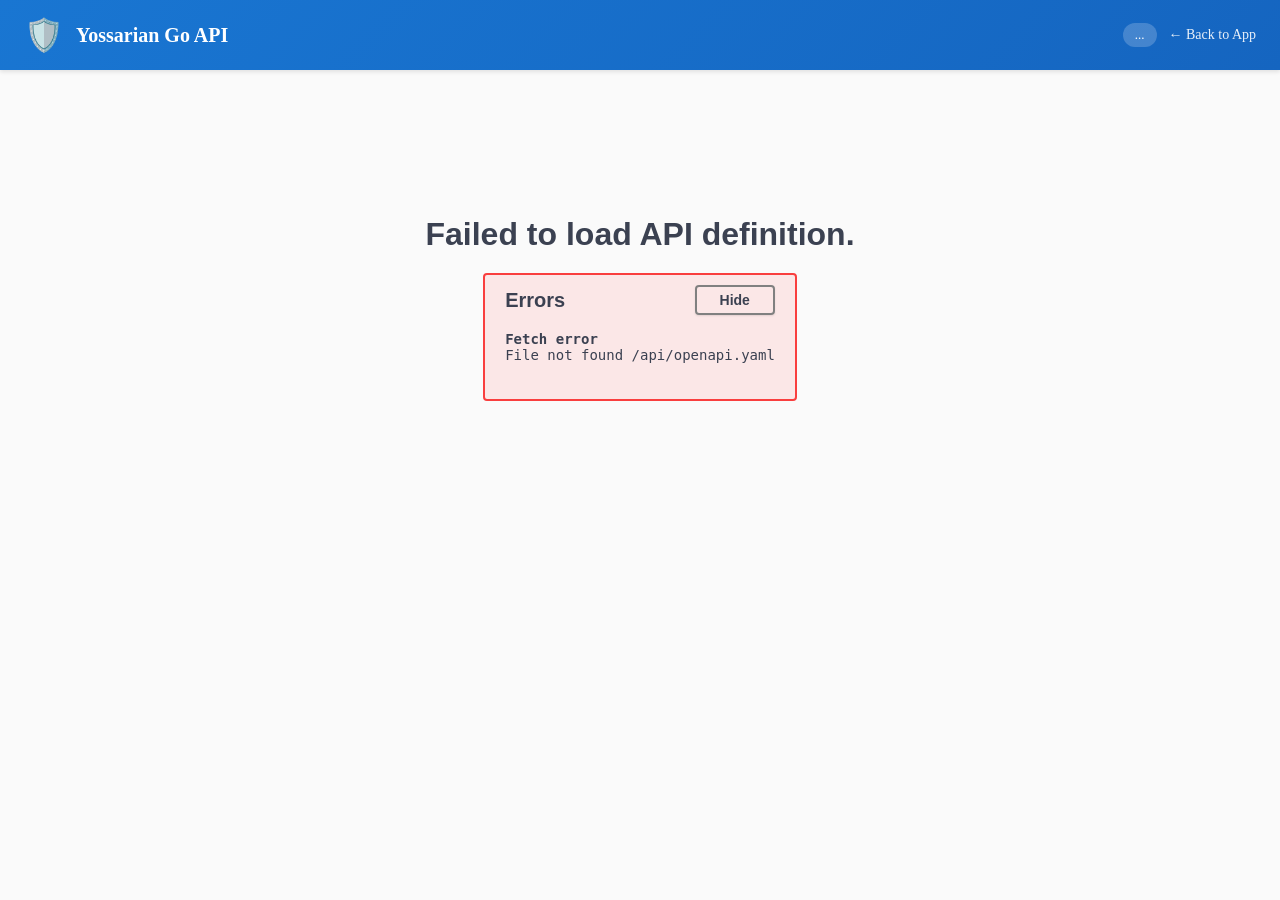
==== commit fa5f5b42: "feat: dynamic version injection in OpenAPI spec and Swagger UI" ====
--- a/docs/swagger-ui.html
+++ b/docs/swagger-ui.html
@@ -43,7 +43,8 @@
     <div class="custom-header">
         <span class="logo">🛡️</span>
         <span class="title">Yossarian Go API</span>
-        <span class="version">v0.13.12</span>
+        <span class="version" id="app-version">...</span>
+        <script>fetch('/health').then(r=>r.json()).then(d=>document.getElementById('app-version').textContent=d.version)</script>
         <a href="/" class="back-link">← Back to App</a>
     </div>
     <div id="swagger-ui"></div>
